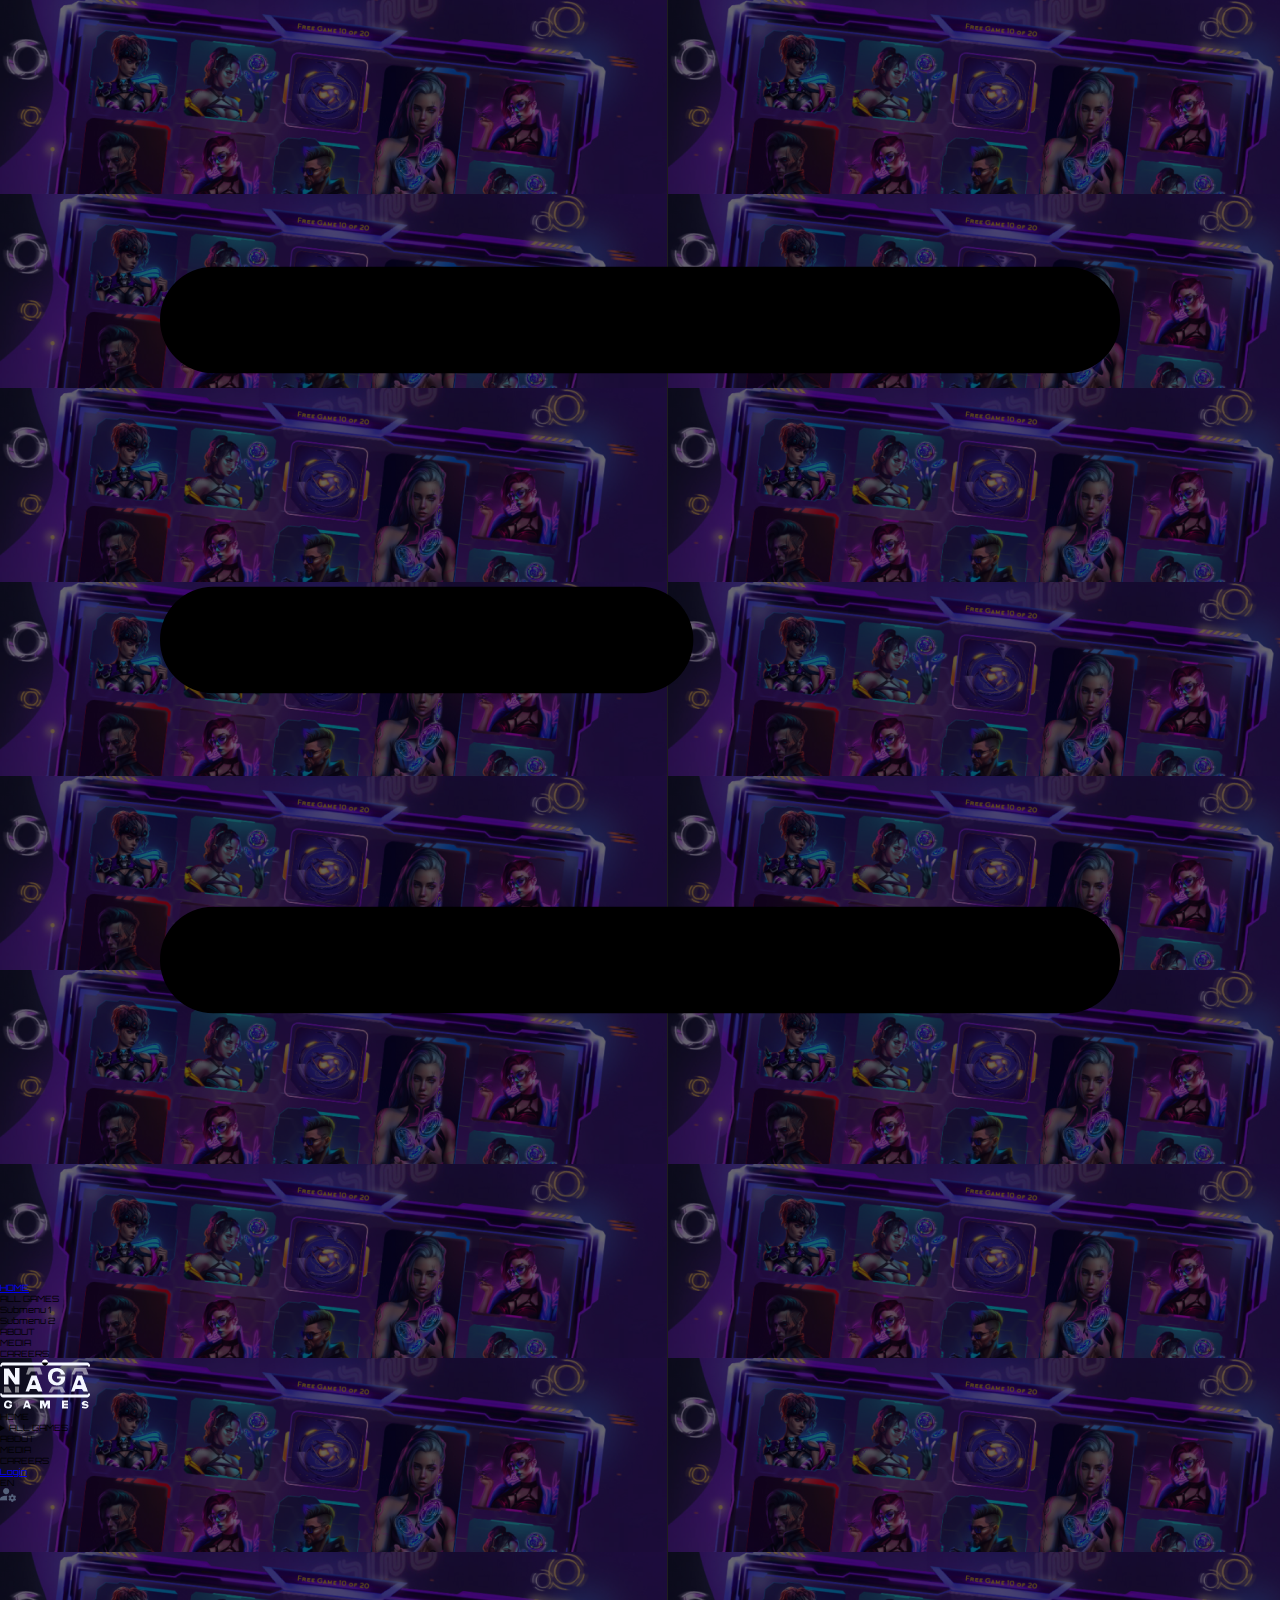
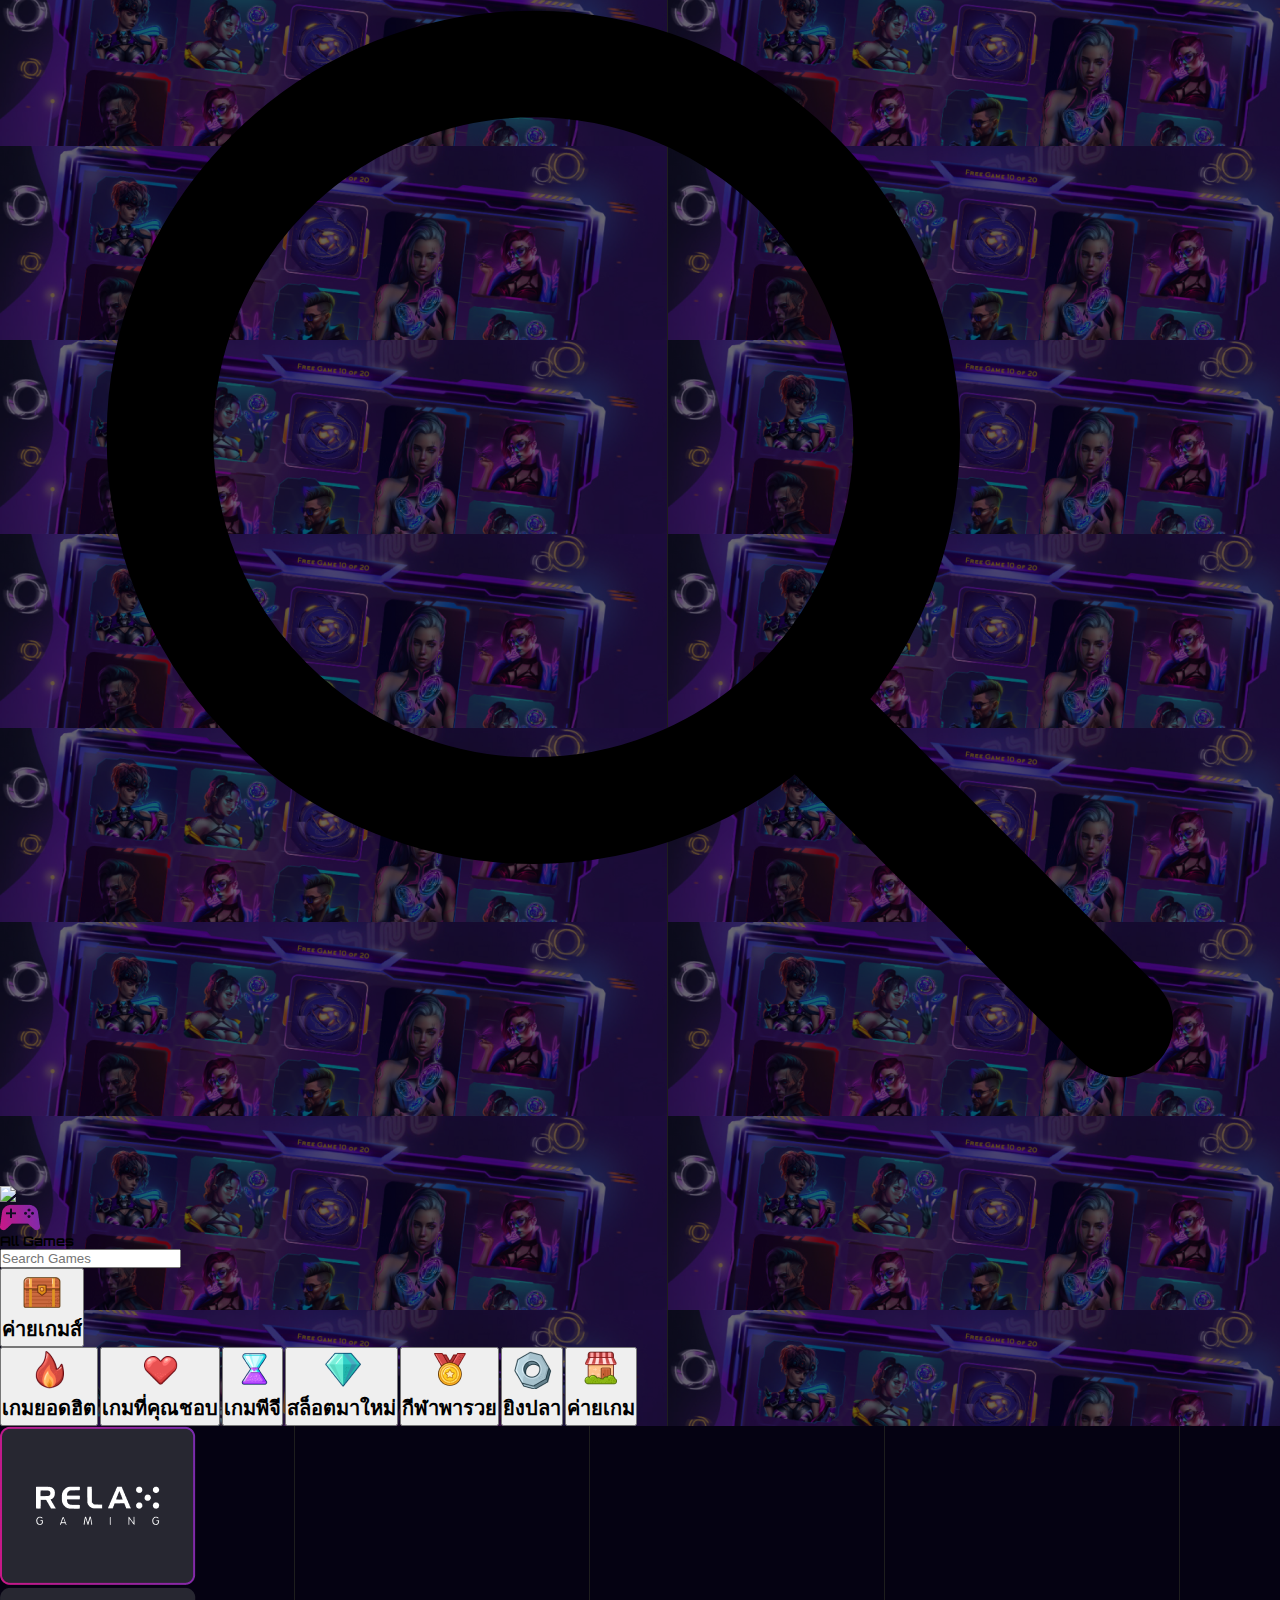
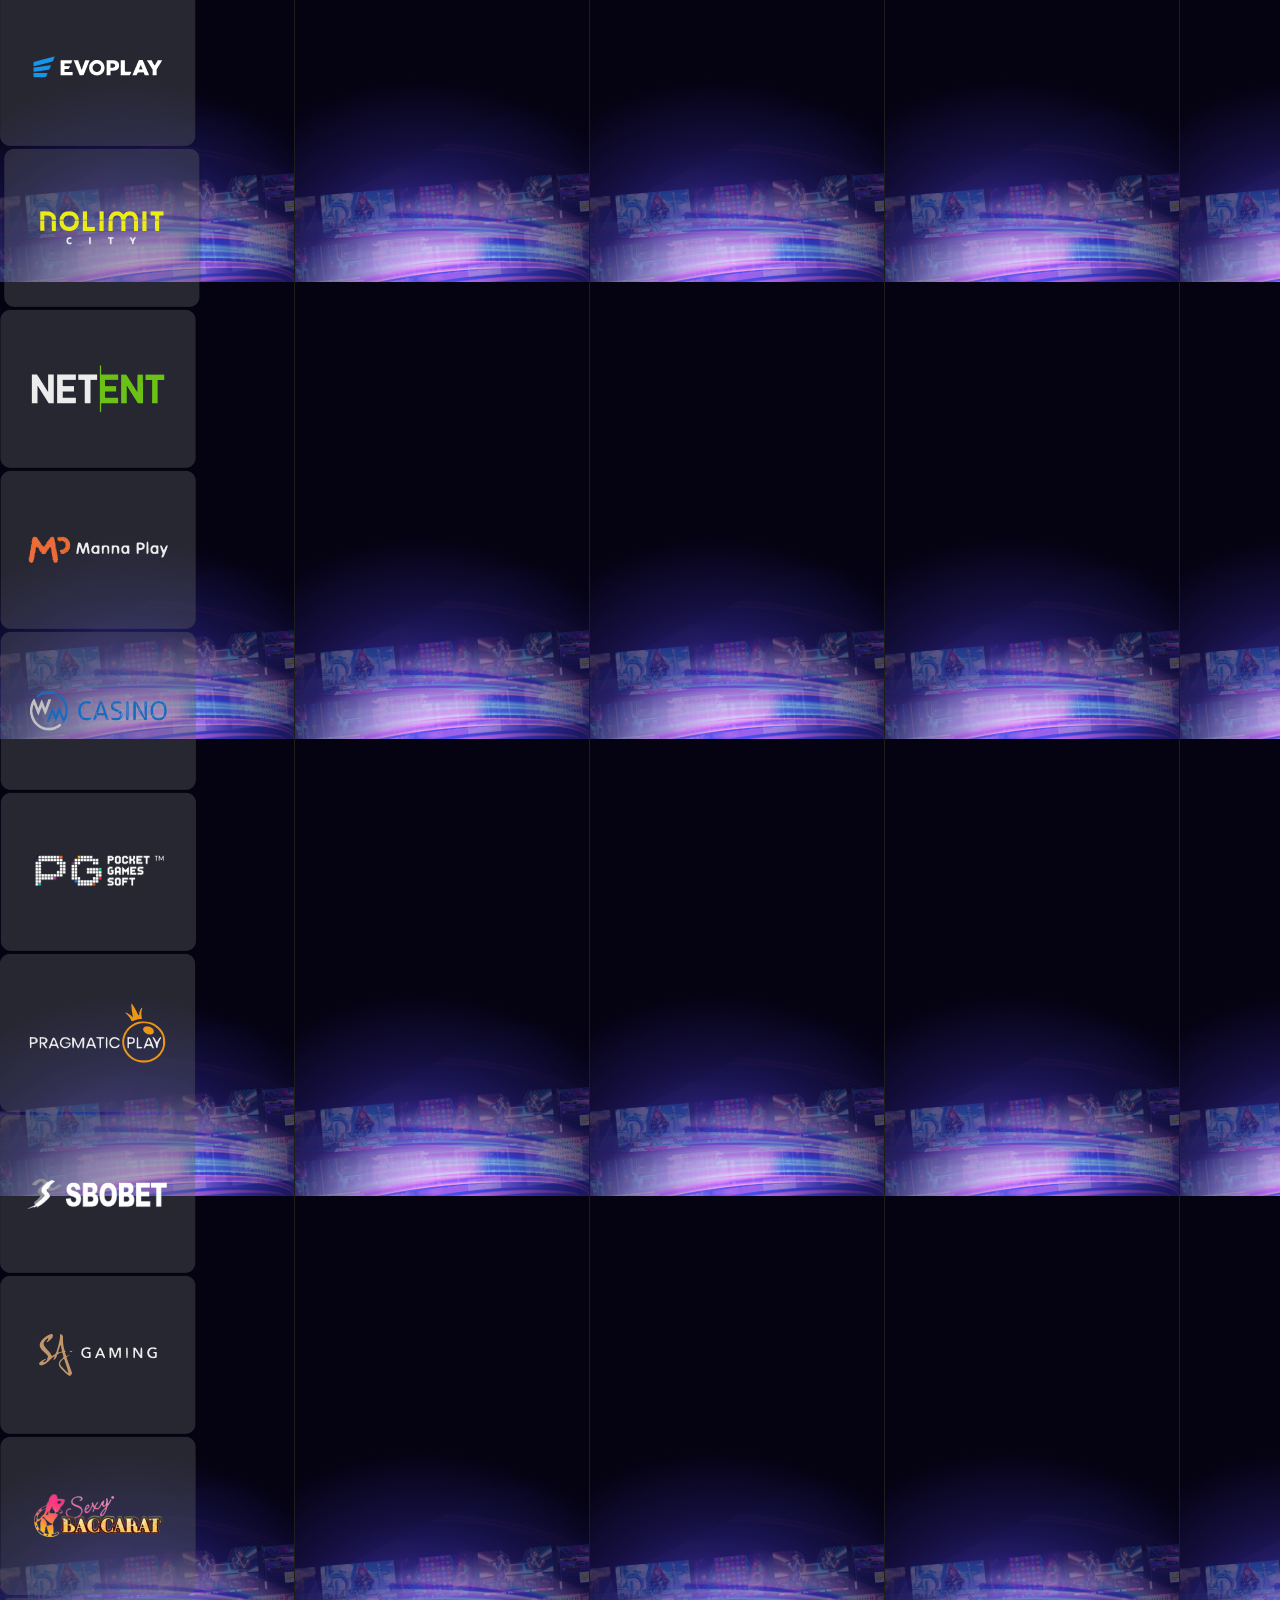
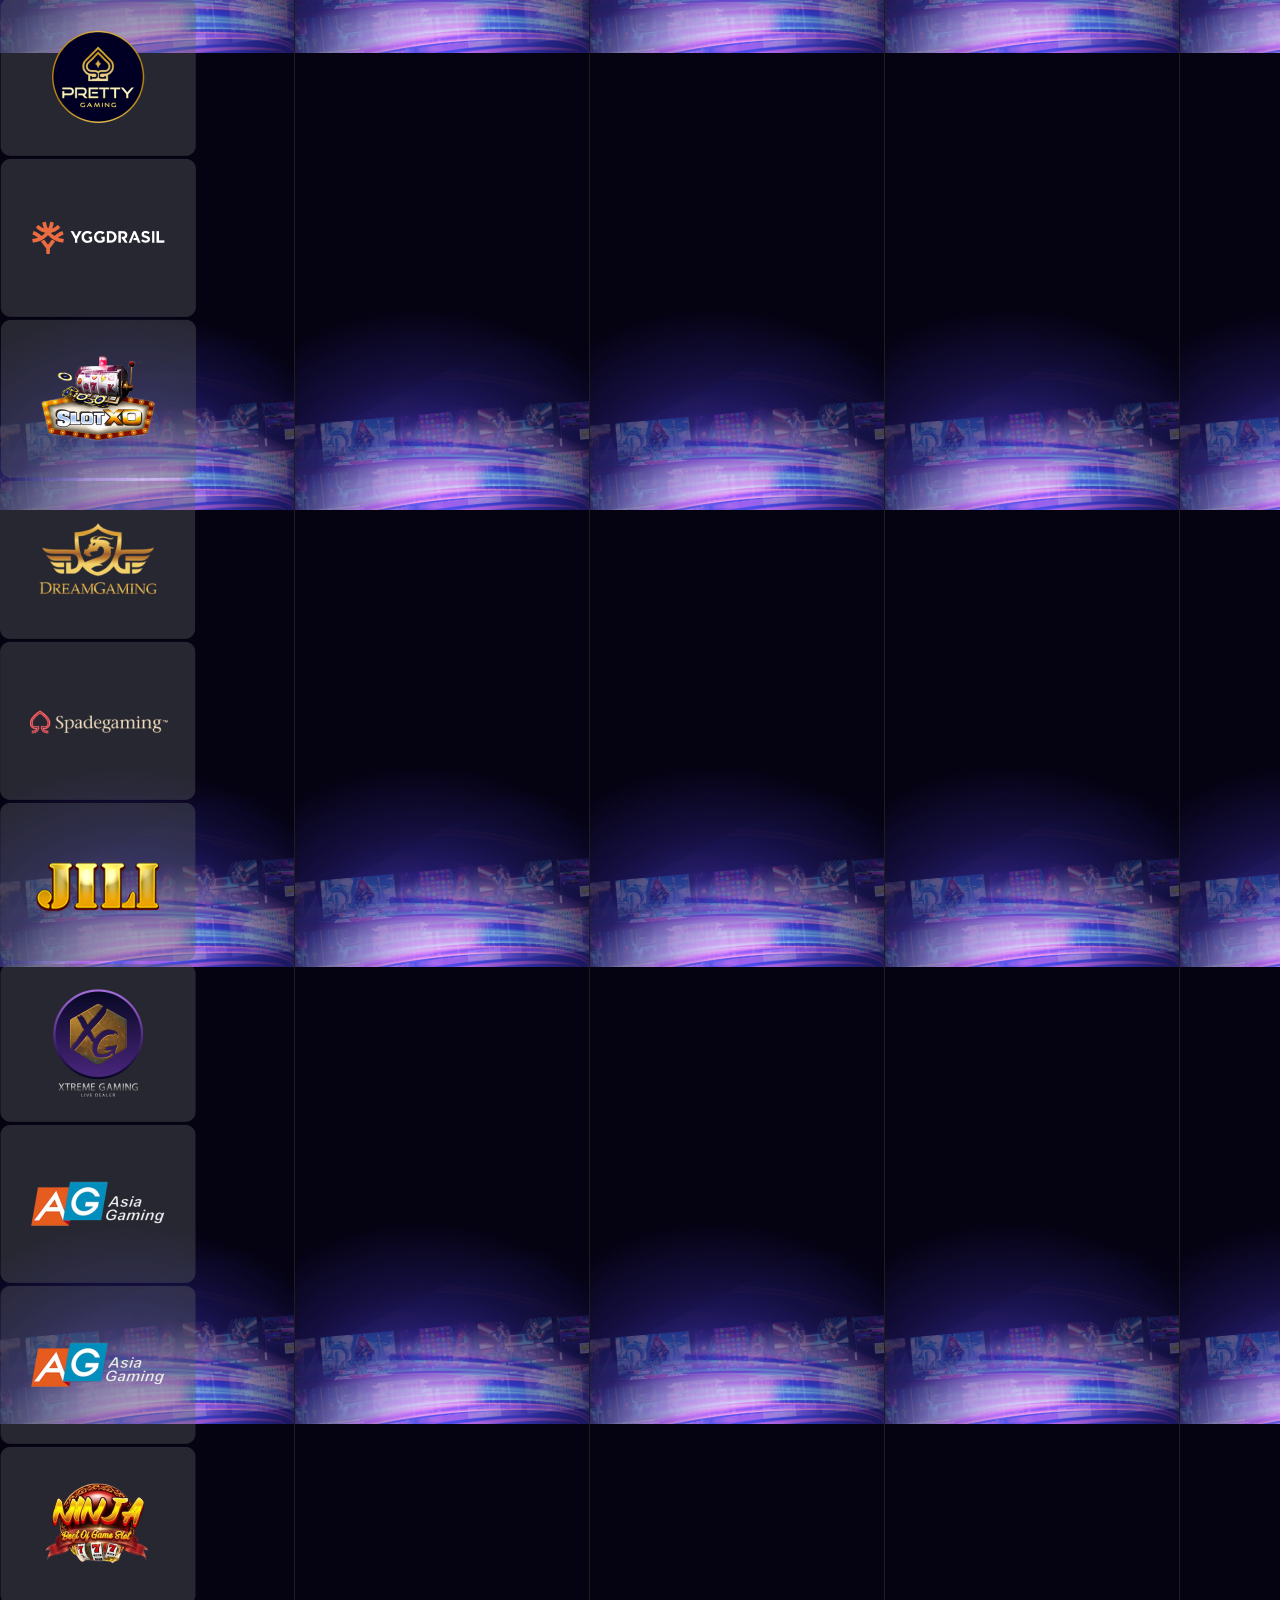
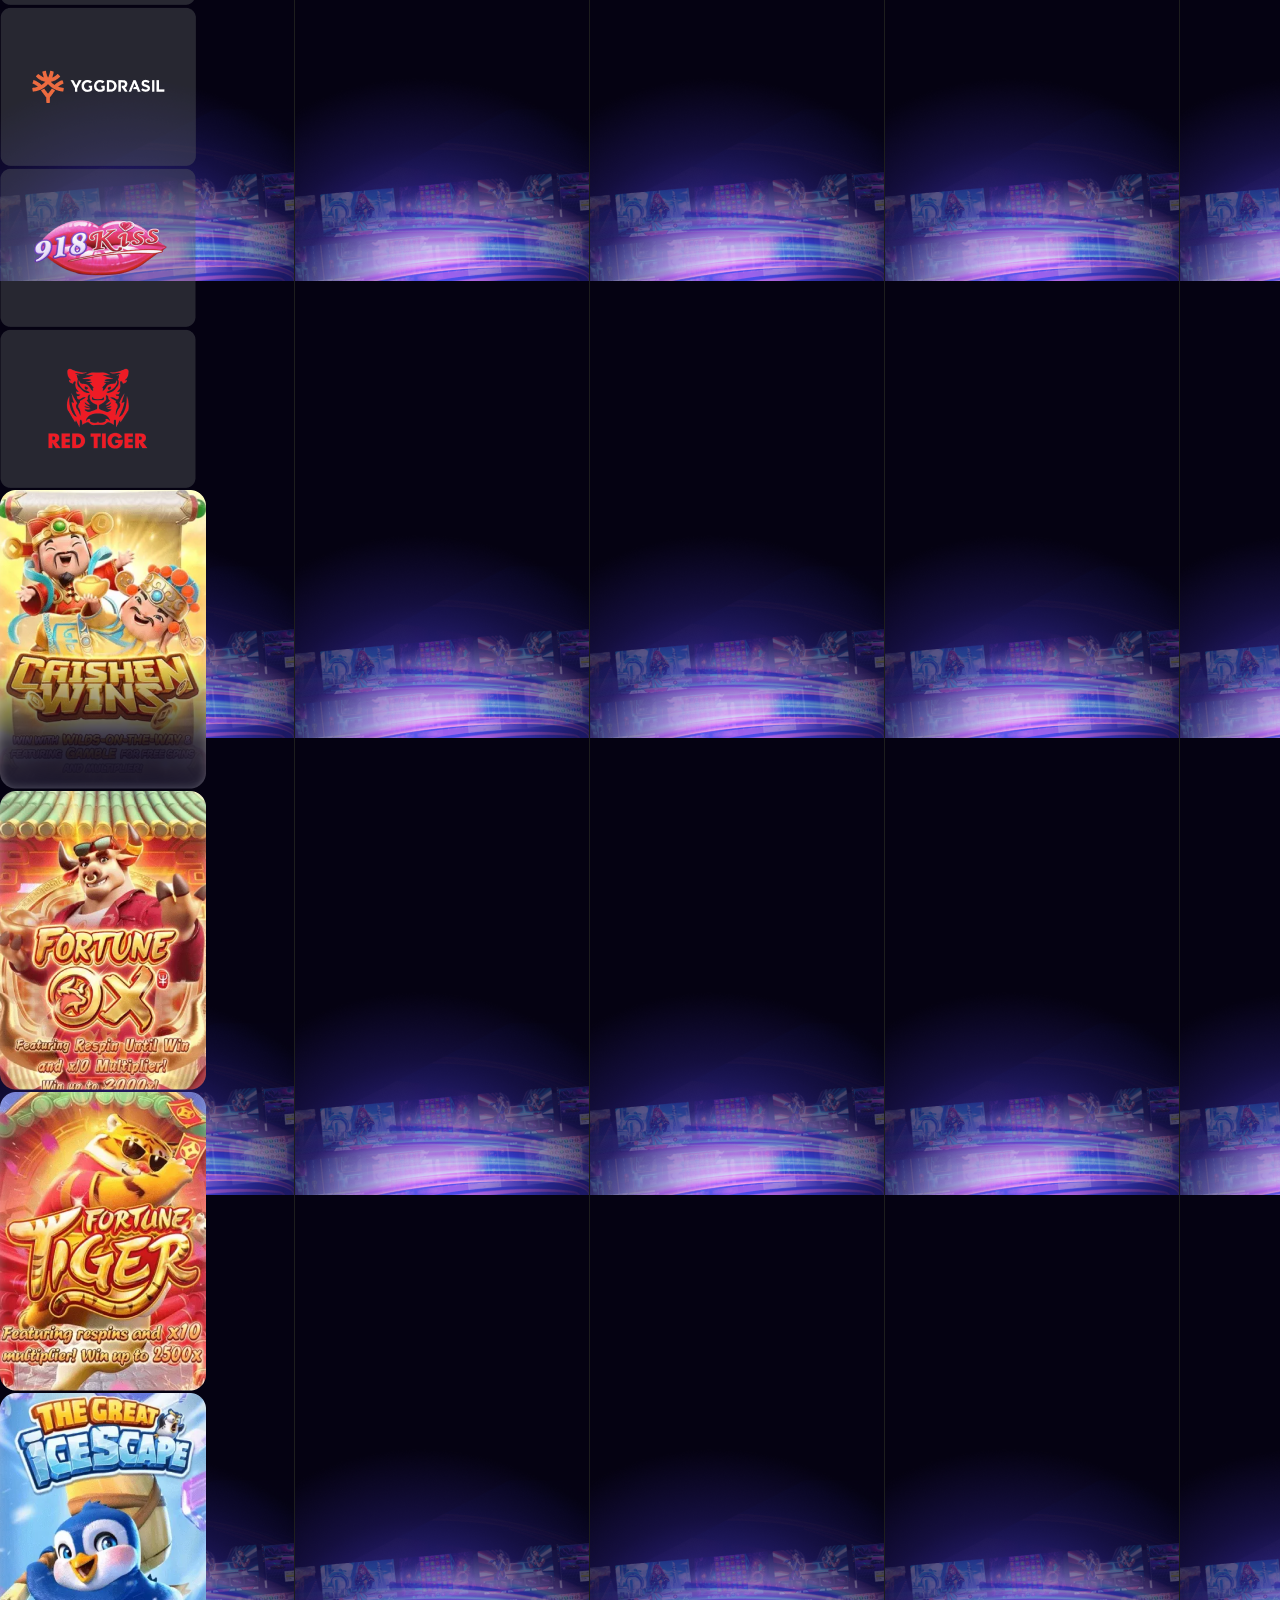
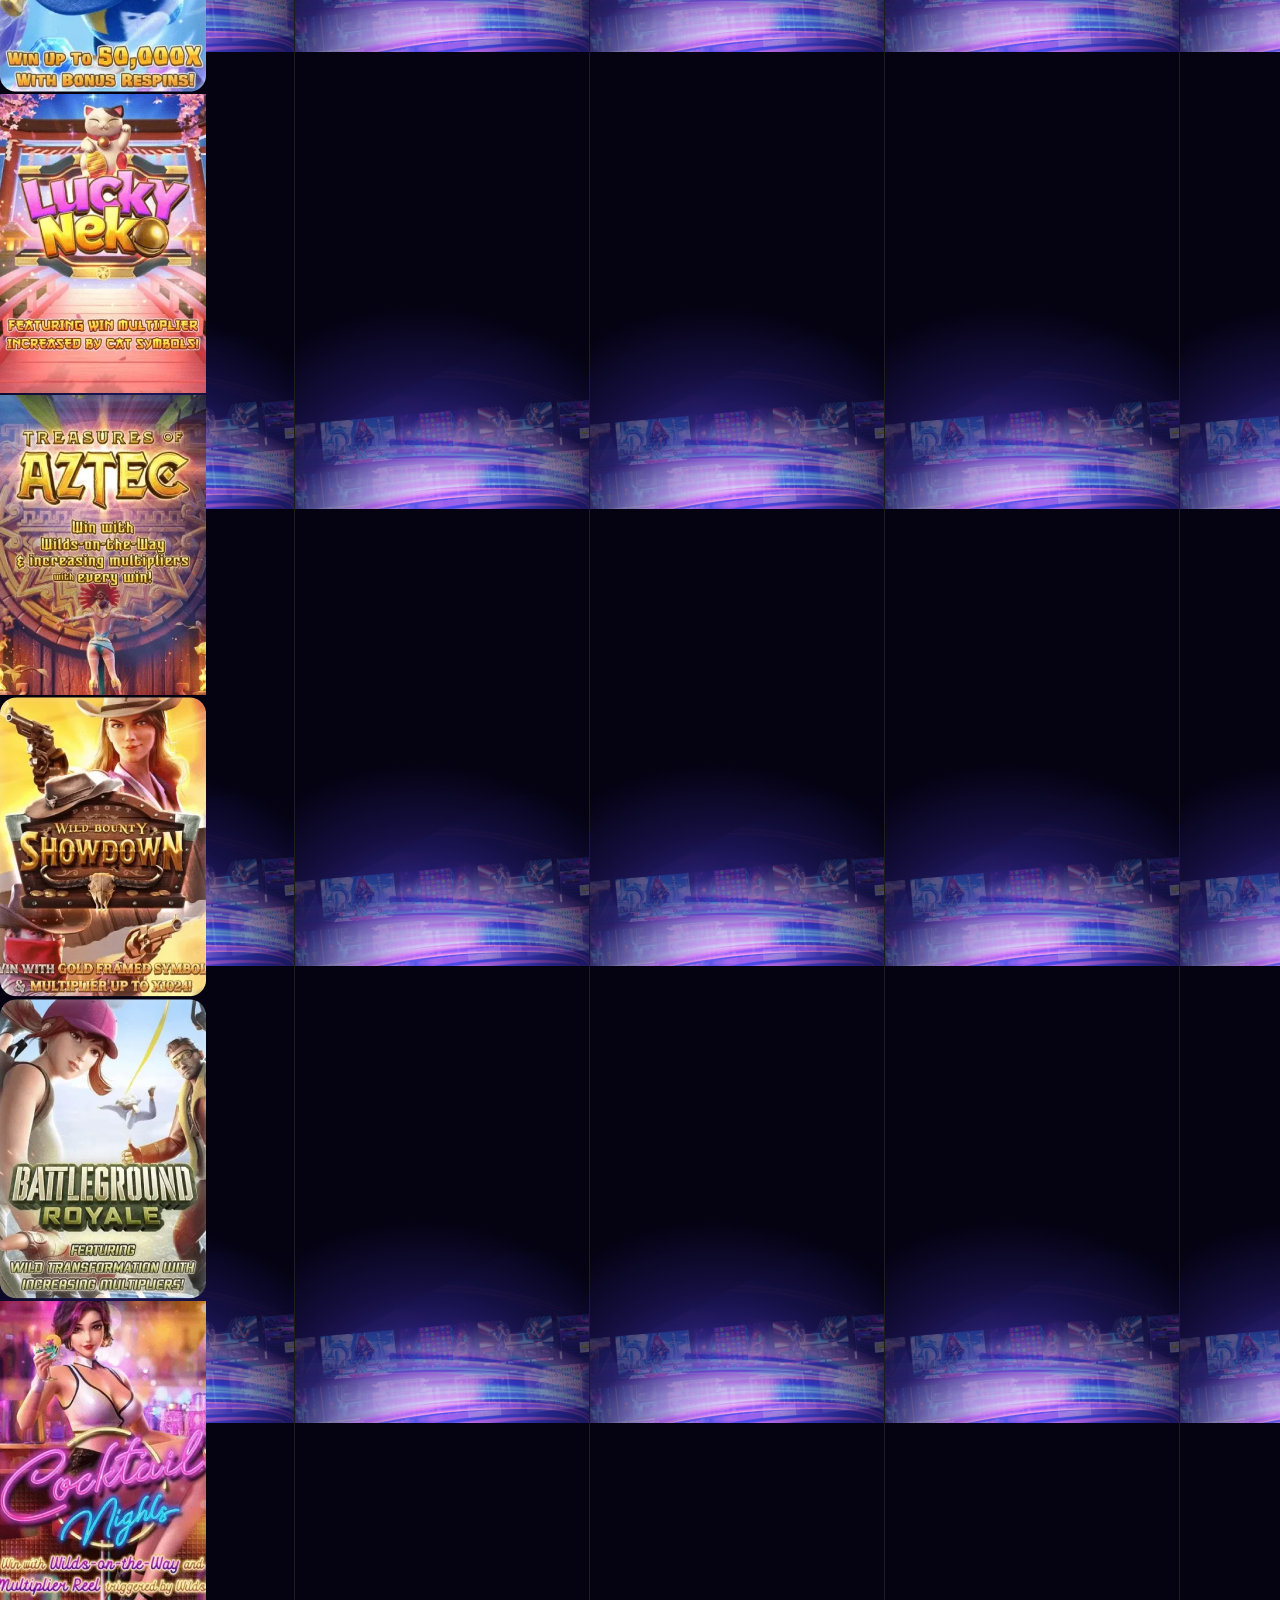
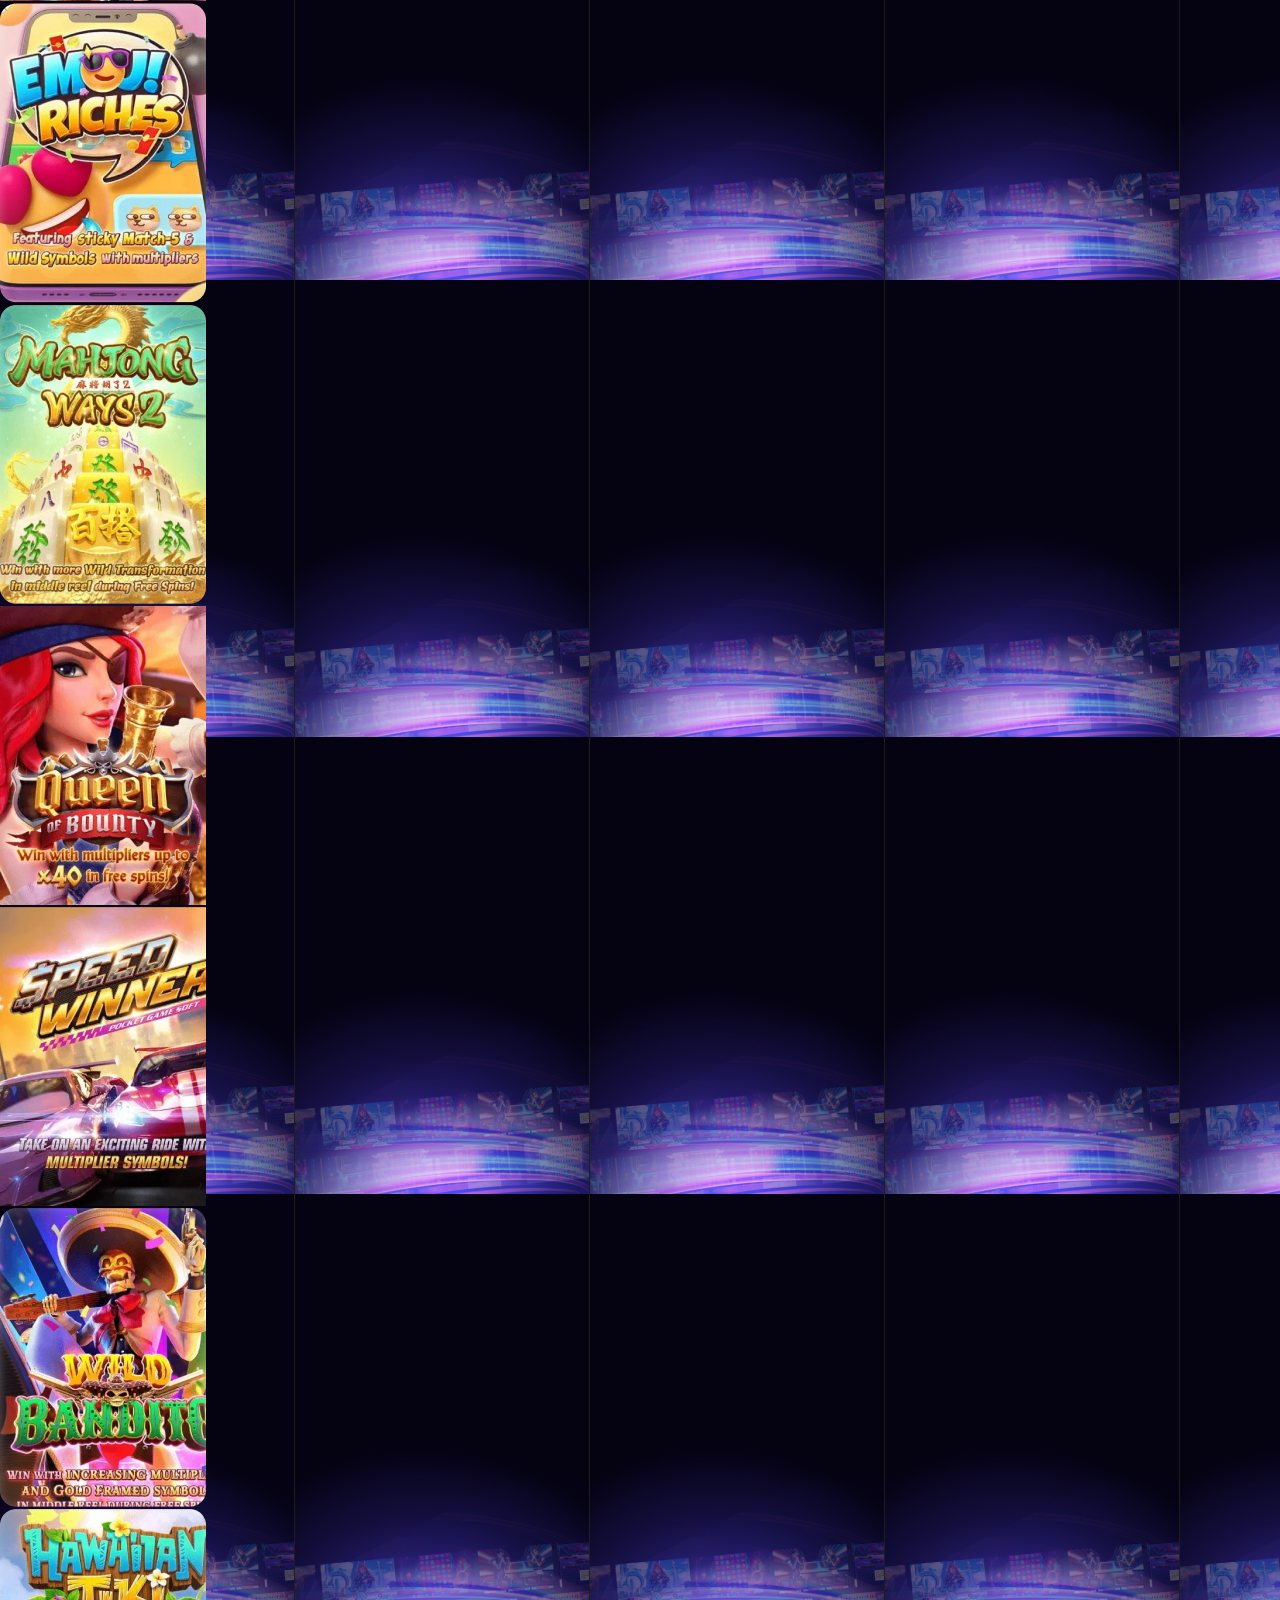
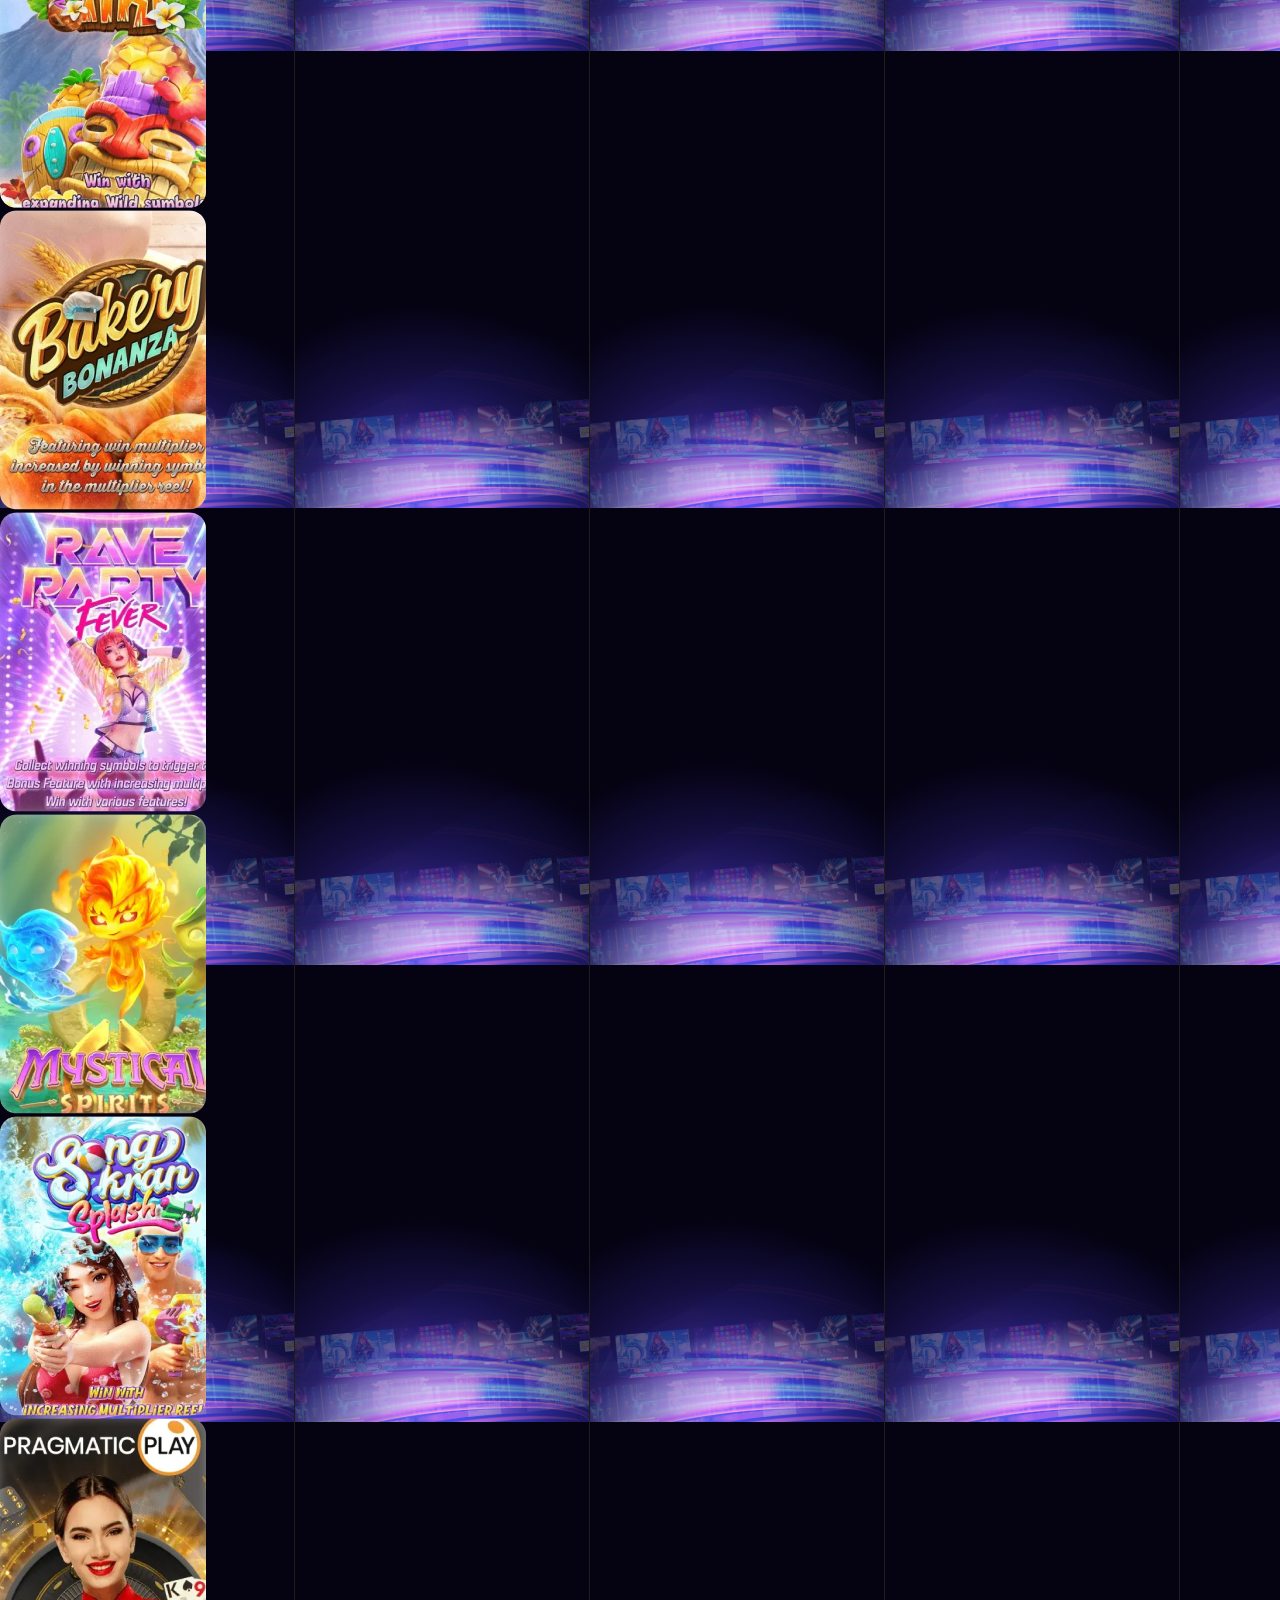
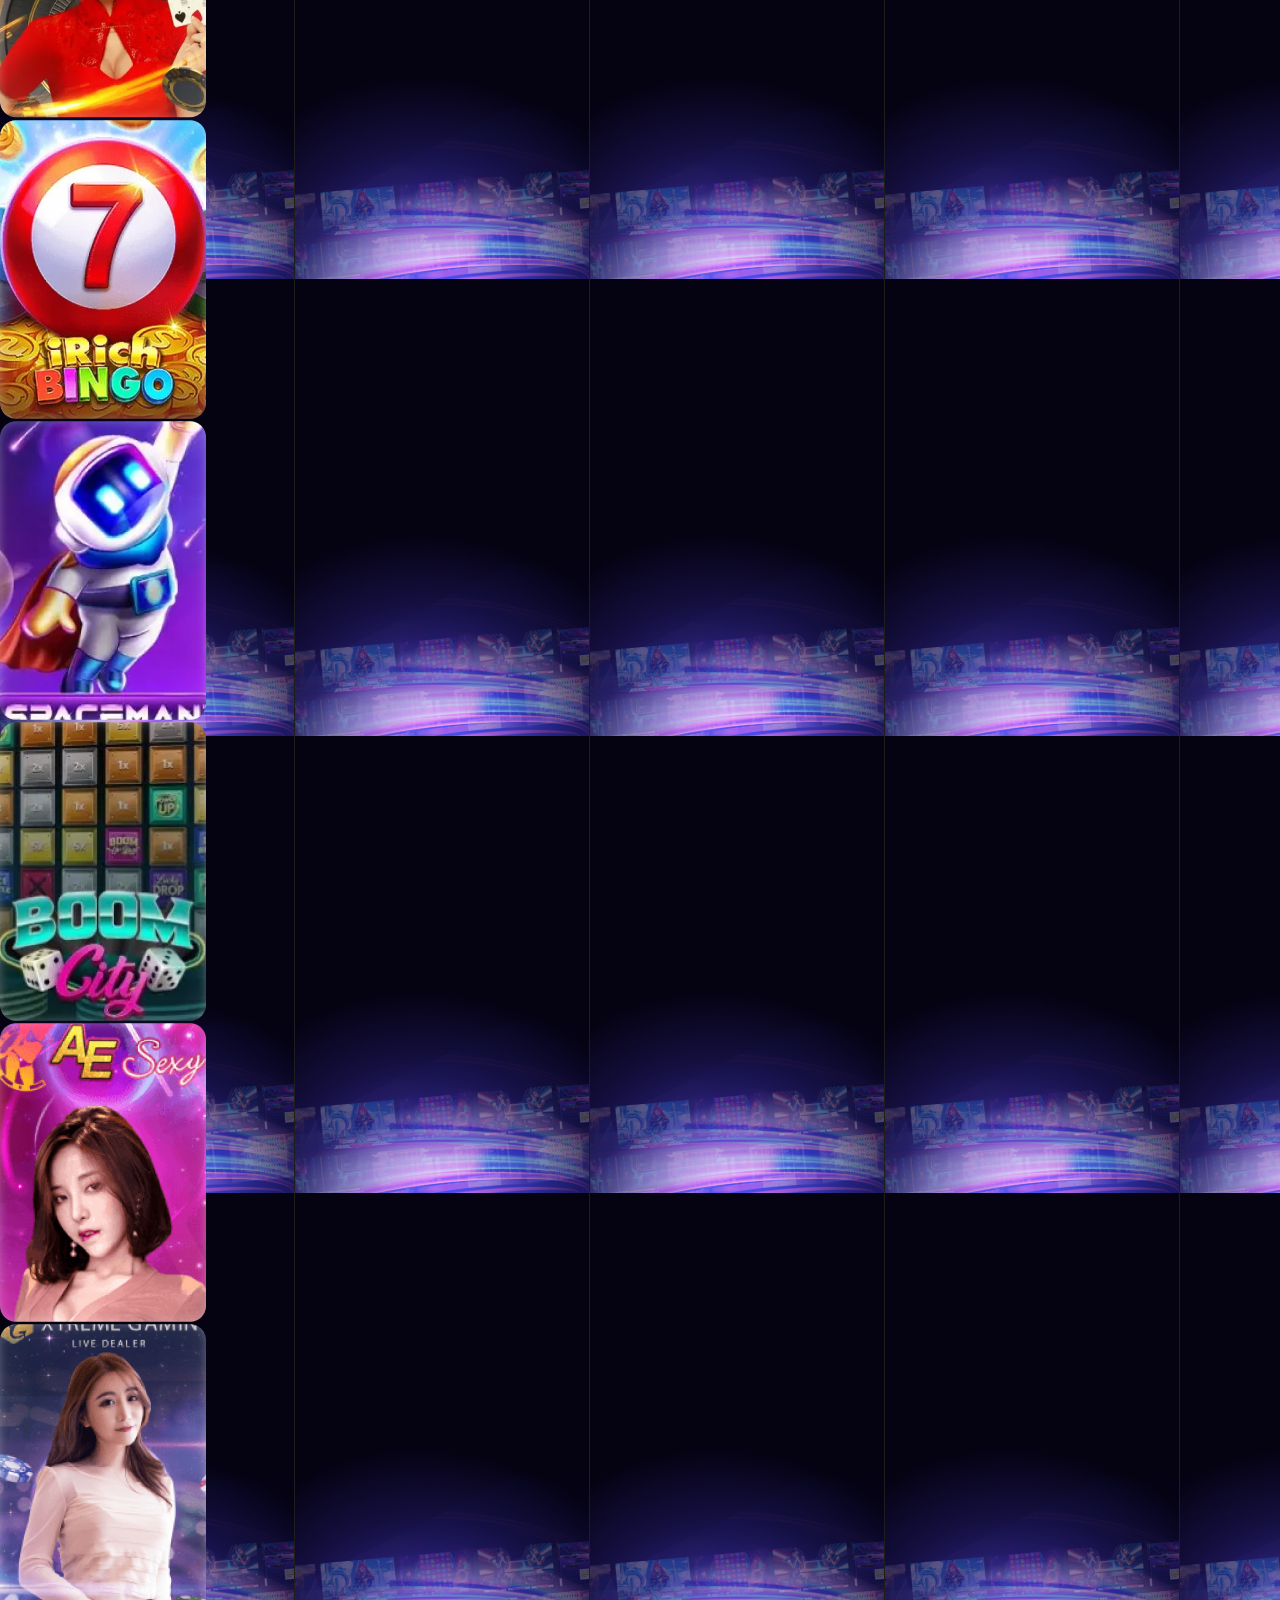
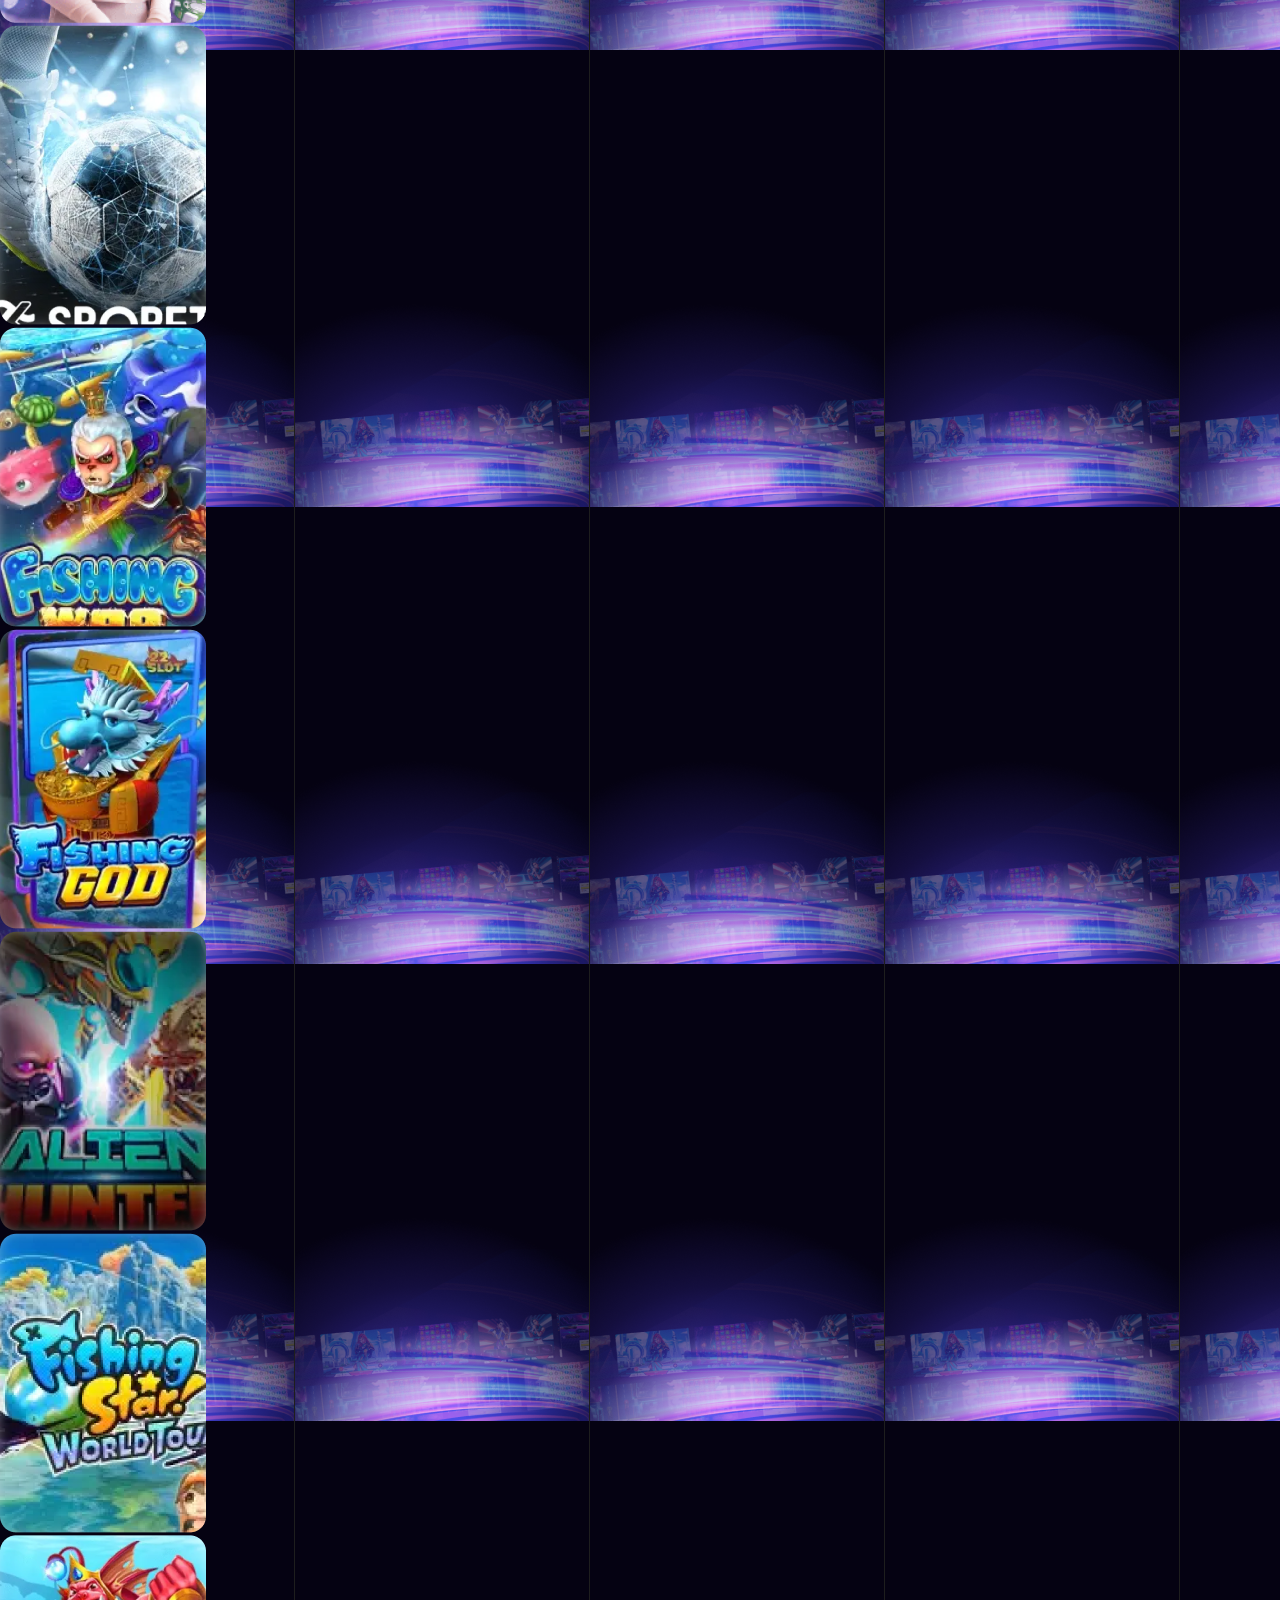
==== allGames.html @ 84967676 "added others page" ====
<!DOCTYPE html>
<html lang="en">

<head>
    <meta charset="UTF-8">
    <meta name="viewport" content="width=device-width, initial-scale=1.0">
    <!-- css  -->
    <link rel="stylesheet" href="css/style.css">
    <link href="https://cdn.jsdelivr.net/npm/daisyui@3.2.1/dist/full.css" rel="stylesheet" type="text/css" />
    <!-- font-awesome Link for Icons -->
    <link rel="stylesheet" href="https://cdnjs.cloudflare.com/ajax/libs/font-awesome/6.3.0/css/all.min.css" />
    <title>All Games</title>
</head>

<body>
    <header class="bg-no-repeat bg-cover object-cover"
        style="background-image: url('./assets/bgimg/banner--5\ -\ Copy.png');">
        <!-- navbar start  -->
        <div class="navbar py-5 text-white max-w-screen-2xl mx-auto">
            <div class="navbar-start">
                <div class="dropdown">
                    <label tabindex="0" class="btn btn-ghost lg:hidden">
                        <svg xmlns="http://www.w3.org/2000/svg" class="h-5 w-5" fill="none" viewBox="0 0 24 24"
                            stroke="currentColor">
                            <path stroke-linecap="round" stroke-linejoin="round" stroke-width="2"
                                d="M4 6h16M4 12h8m-8 6h16" />
                        </svg>
                    </label>
                    <ul tabindex="0"
                        class="menu menu-sm dropdown-content mt-3 z-[1] p-2 shadow bg-slate-900 rounded-box w-52 text-3xl">
                        <li><a href="index.html">HOME</a></li>
                        <li>
                            <a>ALL GAMES</a>
                            <ul class="p-2">
                                <li><a>Submenu 1</a></li>
                                <li><a>Submenu 2</a></li>
                            </ul>
                        </li>
                        <li><a>ABOUT</a></li>
                        <li><a>MEDIA</a></li>
                        <li><a>CAREERS</a></li>
                    </ul>
                </div>
                <a href="#">
                    <img src="assets/Logo/logo.png" alt="">
                </a>
                <div class=" hidden lg:flex">
                    <ul class="menu menu-horizontal px-1 text-3xl ml-8">
                        <li><a>HOME</a></li>
                        <li tabindex="0">
                            <details>
                                <summary href="allGames.html">ALL GAMES</summary>
                                <ul class="p-2 bg-slate-900">
                                    <li><a>Submenu 1</a></li>
                                    <li><a>Submenu 2</a></li>
                                </ul>
                            </details>
                        </li>
                        <li><a>ABOUT</a></li>
                        <li><a>MEDIA</a></li>
                        <li><a>CAREERS</a></li>
                        <li><a href="Login.html">Login</a></li>
                    </ul>
                </div>
            </div>
            <div class="navbar-end">
                <div class="btn btn-ghost btn-circle mt-3 mr-3 text-xl">
                    <span>EN</span>
                </div>
                <div class="btn btn-ghost btn-circle mt-3">
                    <img src="assets/Vector.png" alt="">
                </div>
                <div class="btn btn-ghost btn-circle mt-3 mx-3">
                    <svg xmlns="http://www.w3.org/2000/svg" class="h-8 w-8" fill="none" viewBox="0 0 24 24"
                        stroke="currentColor">
                        <path stroke-linecap="round" stroke-linejoin="round" stroke-width="2"
                            d="M21 21l-6-6m2-5a7 7 0 11-14 0 7 7 0 0114 0z" />
                    </svg>
                </div>
                <label tabindex="0" class="btn btn-ghost btn-circle avatar w-[30px]">
                    <div class="rounded-full">
                        <img src="https://i.ibb.co/y8t6kyz/btx-avatar-placeholder-01-2.jpg" />
                    </div>
                </label>
            </div>
        </div>
        <!-- navbar end -->
        <!-- all games  start-->
        <div>
            <div class="flex items-center justify-center mt-72">
                <img src="assets/Vector4.png" alt="">
                <h2 class="text-7xl ml-5 font-bold space-x-5  text-white">All Games</h2>
            </div>
            <div class="flex justify-center py-10">
                <input type="text" placeholder="Search Games"
                    class="input input-bordered  w-1/3 py-10 text-2xl bg-primary" />
            </div>
        </div>

        <div class="md:flex max-w-screen-2xl mx-auto">
            <div class="w-[300px]">
                <button
                    class="btn text-white bg-gradient-to-r from-[#EFD752]  to-[#D54E70] flex-nowrap py-14 drop-shadow-2xl w-full mt-[17px] border-4">
                    <img src="assets/ourGames/profile (3).png" alt="">
                    <h2 class="text-2xl ml-4">ค่ายเกมส์</h2>
                </button>
            </div>
            <div class="grid grid-cols-2 md:grid-cols-3 lg:grid-cols-4 gap-10 py-8 md:flex-nowrap">
                <button
                    class="btn text-white bg-gradient-to-r from-[#D33173]  to-[#4938C5] flex-nowrap py-14 drop-shadow-2xl border-0">
                    <img src="assets/ourGames/Group 1658 2.png" alt="">
                    <h2 class="text-2xl ml-4">เกมยอดฮิต</h2>
                </button>
                <button
                    class="btn text-white bg-gradient-to-r from-[#D33173]  to-[#4938C5] flex-nowrap py-14 drop-shadow-2xl border-0">

                    <img src="assets/ourGames/Group 1658 2 (1).png" alt="">
                    <h2 class="text-2xl ml-4">เกมที่คุณชอบ</h2>
                </button>

                <button
                    class="btn text-white bg-gradient-to-r from-[#D33173]  to-[#4938C5] flex-nowrap py-14 drop-shadow-2xl border-0">
                    <img src="assets/ourGames/profile.png" alt="">
                    <h2 class="text-2xl ml-4">เกมพีจี</h2>
                </button>
                <button
                    class="btn text-white bg-gradient-to-r from-[#D33173]  to-[#4938C5] flex-nowrap py-14 drop-shadow-2xl border-0">
                    <img src="assets/ourGames/profile (1).png" alt="">
                    <h2 class="text-2xl ml-4">สล็อตมาใหม่</h2>
                </button>
                <button
                    class="btn text-white bg-gradient-to-r from-[#D33173]  to-[#4938C5] flex-nowrap py-14 drop-shadow-2xl border-0">
                    <img src="assets/ourGames/profile (2).png" alt="">
                    <h2 class="text-2xl ml-4">กีฬาพารวย</h2>
                </button>
                <button
                    class="btn text-white bg-gradient-to-r from-[#D33173]  to-[#4938C5] flex-nowrap py-14 drop-shadow-2xl border-0">
                    <img src=" assets/ourGames/Group 1658 3.png" alt="">
                    <h2 class="text-2xl ml-4">ยิงปลา</h2>
                </button>
                <button
                    class="btn text-white bg-gradient-to-r from-[#D33173]  to-[#4938C5] flex-nowrap py-14 drop-shadow-2xl border-0">
                    <img src="assets/ourGames/Group 1658 2 (2).png" alt="">
                    <h2 class="text-2xl ml-4">ค่ายเกม</h2>
                </button>
            </div>
        </div>
        <!-- all games  end-->
    </header>

    <main>
        <section class="bg-no-repeat bg-cover object-cover"
            style="background-image: url('./assets/bgimg/banner-6.png');">
            <div class="flex max-w-screen-2xl mx-auto space-x-24">
                <div class="w-1/3">
                    <div class="text-center lg:text-left bg-slate-400 bg-opacity-20 rounded-3xl">
                        <div class="rounded-3xl">
                            <div class="grid grid-cols-2 md:grid-cols-2 lg:grid-cols-2 gap-5 drop-shadow-2xl md:p-36">
                                <div>
                                    <img src="assets/sponser-img/Frame 1.png" alt="">
                                </div>
                                <div>
                                    <img src="assets/sponser-img/Frame 41.png" alt="">
                                </div>
                                <div>
                                    <img src="assets/sponser-img/Frame 42.png" alt="">
                                </div>
                                <div>
                                    <img src="assets/sponser-img/Frame 43.png" alt="">
                                </div>
                                <div>
                                    <img src="assets/sponser-img/Frame 44.png" alt="">
                                </div>
                                <div>
                                    <img src="assets/sponser-img/Frame 45.png" alt="">
                                </div>
                                <div>
                                    <img src="assets/sponser-img/Frame 46.png" alt="">
                                </div>
                                <div>
                                    <img src="assets/sponser-img/Frame 43 (1).png" alt="">
                                </div>
                                <div>
                                    <img src="assets/sponser-img/Frame 49.png" alt="">
                                </div>
                                <div>
                                    <img src="assets/sponser-img/Frame 48.png" alt="">
                                </div>
                                <div>
                                    <img src="assets/sponser-img/Frame 45 (1).png" alt="">
                                </div>
                                <div>
                                    <img src="assets/sponser-img/Frame 1 (1).png" alt="">
                                </div>
                                <div>
                                    <img src="assets/sponser-img/Frame 42 (1).png" alt="">
                                </div>
                                <div>
                                    <img src="assets/sponser-img/Frame 46 (1).png" alt="">
                                </div>
                                <div>
                                    <img src="assets/sponser-img/Frame 51.png" alt="">
                                </div>
                                <div>
                                    <img src="assets/sponser-img/Frame 45 (2).png" alt="">
                                </div>
                                <div>
                                    <img src="assets/sponser-img/Frame 1 (2).png" alt="">
                                </div>
                                <div>
                                    <img src="assets/sponser-img/Frame 42 (2).png" alt="">
                                </div>

                                <div>
                                    <img src="assets/sponser-img/Frame 1 (3).png" alt="">
                                </div>
                                <div>
                                    <img src=" assets/sponser-img/Frame 1 (3).png" alt="">
                                </div>
                                <div>
                                    <img src="assets/sponser-img/Frame 41 (1).png" alt="">
                                </div>
                                <div>
                                    <img src="assets/sponser-img/Frame 42 (1).png" alt="">
                                </div>
                                <div>
                                    <img src="assets/sponser-img/Frame 43 (2).png" alt="">
                                </div>
                                <div>
                                    <img src="assets/sponser-img/Frame 44 (1).png" alt="">
                                </div>
                            </div>
                        </div>
                    </div>
                </div>
                <div class="w-2/3">
                    <div class="grid grid-cols-2 md:grid-cols-3 lg:grid-cols-5 gap-5 drop-shadow-2xl pt-14 rounded-3xl">
                        <div>
                            <img src="assets/allGames/Frame 66.png" alt="">
                        </div>
                        <div>
                            <img src="assets/allGames/Frame 71 (1).png" alt="">
                        </div>
                        <div>
                            <img src="assets/allGames/Frame 70.png" alt="">
                        </div>
                        <div>
                            <img src="assets/allGames/Frame 68.png" alt="">
                        </div>
                        <div>
                            <img src="assets/allGames/PGSOFT_lucky-neko.png" alt="">
                        </div>
                        <div>
                            <img src="assets/allGames/PGSOFT_treasures-aztec.png" alt="">
                        </div>
                        <div>
                            <img src="assets/allGames/Frame 71 (2).png" alt="">
                        </div>
                        <div>
                            <img src="assets/allGames/Frame 7.png" alt="">
                        </div>
                        <div>
                            <img src="assets/allGames/PGSOFT_cocktail-nite.png" alt="">
                        </div>
                        <div>
                            <img src="assets/allGames/Frame 8.png" alt="">
                        </div>
                        <div>
                            <img src="assets/allGames/Frame 666.png" alt="">
                        </div>
                        <div>
                            <img src="assets/allGames/PGSOFT_queen-bounty.png" alt="">
                        </div>
                        <div>
                            <img src="assets/allGames/PGSOFT_speed-winner.png" alt="">
                        </div>
                        <div>
                            <img src="assets/allGames/Frame 699.png" alt="">
                        </div>
                        <div>
                            <img src="assets/allGames/Frame 648.png" alt="">
                        </div>
                        <div>
                            <img src="assets/allGames/Frame 11.png" alt="">
                        </div>
                        <div>
                            <img src="assets/allGames/Frame 22.png" alt="">
                        </div>
                        <div>
                            <img src="assets/allGames/Frame 33.png" alt="">
                        </div>
                        <div>
                            <img src="assets/allGames/Frame 00.png" alt="">
                        </div>
                        <div>
                            <img src="assets/allGames/Frame 99.png" alt="">
                        </div>
                        <div>
                            <img src="assets/allGames/Frame 606.png" alt="">
                        </div>
                        <div>
                            <img src="assets/allGames/Frame 707.png" alt="">
                        </div>
                        <div>
                            <img src="assets/allGames/Frame 44.png" alt="">
                        </div>
                        <div>
                            <img src="assets/allGames/Frame 55.png" alt="">
                        </div>
                        <div>
                            <img src="assets/allGames/Frame 333.png" alt="">
                        </div>
                        <div>
                            <img src="assets/allGames/Frame 09.png" alt="">
                        </div>
                        <div>
                            <img src="assets/allGames/Frame 08.png" alt="">
                        </div>
                        <div>
                            <img src="assets/allGames/Frame 07.png" alt="">
                        </div>
                        <div>
                            <img src="assets/allGames/Frame 06.png" alt="">
                        </div>
                        <div>
                            <img src="assets/allGames/Frame 07 (2).png" alt="">
                        </div>
                        <div>
                            <img src="assets/allGames/Frame 100.png" alt="">
                        </div>
                        <div>
                            <img src="assets/allGames/Frame 200.png" alt="">
                        </div>
                        <div>
                            <img src="assets/allGames/Frame 300.png" alt="">
                        </div>
                        <div>
                            <img src="assets/allGames/Frame 400.png" alt="">
                        </div>
                        <div>
                            <img src="assets/allGames/Frame 500.png" alt="">
                        </div>
                    </div>
                </div>
            </div>
            <div class="flex justify-center items-center gap-0 md:gap-48 py-48">
                <div>
                    <img src="assets/sponser-img/A.png" alt="">
                </div>
                <div class="divider divider-horizontal"></div>
                <div>
                    <img src="assets/sponser-img/B.png" alt="">
                </div>
                <div class="divider divider-horizontal"></div>
                <div>
                    <img src="assets/sponser-img/Black.png" alt="">
                </div>
            </div>
        </section>
    </main>


    <footer class="footer p-10 bg-slate-900 text-white py-24" style="font-family: Poppins, sans-serif;">
        <div class="pl-48">
            <img src="assets/Logo/logo.png" alt="">
            <p class="text-2xl py-8">Lorem ipsum dolor sit amet consectetur adipisicing elit. Modi <br> fuga,
                perferendis
                odio architecto
                minima
                reiciendis!</p>
        </div>
        <div>
            <span class="text-white text-5xl pb-5 font-semibold">About</span>
            <a class="link link-hover text-2xl">All Games</a>
            <a class="link link-hover text-2xl">Company</a>
            <a class="link link-hover text-2xl">Our Parents</a>
            <a class="link link-hover text-2xl">Contact Us</a>
        </div>
        <div>
            <span class="text-white text-5xl pb-5 font-semibold">About</span>
            <a class="link link-hover text-2xl">Media</a>
            <a class="link link-hover text-2xl">Careers</a>
        </div>
        <div>
            <span class="text-white text-5xl pb-5 font-semibold">Legal</span>
            <a class="link link-hover text-2xl">Licensing</a>
            <a class="link link-hover text-2xl">Certification</a>
        </div>
        <div>
            <span class="text-white text-5xl pb-5 font-semibold">Follow Us</span>
            <a class="link link-hover text-2xl">Social Media 1</a>
            <a class="link link-hover text-2xl">Social Media 1</a>
        </div>
    </footer>
    <hr>
    <footer class="footer footer-center p-4 bg-base-300 text-base-content bg-slate-900">
        <div class="text-xl text-white py-4 font-semibold">
            <p>Copyright © 2023 - All right reserved by ACME Industries Ltd</p>
        </div>
    </footer>







    <!-- tailwind css  -->
    <script src="https://cdn.tailwindcss.com"></script>
</body>

</html>
---- css/style.css ----
@import url("https://fonts.googleapis.com/css2?family=Orbitron:wght@400;500;600;700;800;900&display=swap");

* {
  margin: 0;
  padding: 0;
  box-sizing: inherit;
}

body {
  box-sizing: border-box;
  font-family: "Orbitron", sans-serif;
}

html {
  /* this defines what 1 rem is */
  font-size: 62.5%; /* 1rem = 10px  10px*16px = 62% */
  font-family: "Orbitron", sans-serif;
}

@media only screen and (max-width: 56.8rem) {
  html {
    font-size: 35%;
  }
}
@media only screen and (max-width: 96.8rem) {
  html {
    font-size: 55%;
  }
}

/* common css  */

/* .main-button {
  box-shadow: 0 0 10px ;
} */

/* modal css  */

.modal-box {
  max-width: 60rem !important;
  max-height: fit-content !important;
}

/* banner css  */
.swiper {
  width: 100%;
}

.swiper-slide {
  text-align: center;
  font-size: 1.8rem;
  display: flex;
  justify-content: center;
  align-items: center;
}

.swiper-slide img {
  display: block;
  object-fit: cover;
}
.swiper-pagination-bullet {
  border-radius: 0px !important;
}
.append-buttons {
  text-align: center;
  margin-top: 20px;
}

.append-buttons button {
  display: inline-block;
  cursor: pointer;
  border: 1px solid #007aff;
  color: #007aff;
  text-decoration: none;
  padding: 4px 10px;
  border-radius: 4px;
  margin: 0 10px;
  font-size: 13px;
}

/* slider css  start*/
li {
  list-style: none;
}
.customSlider {
  position: relative;
}
.customSlider i {
  top: 50%;
  height: 50px;
  width: 50px;
  cursor: pointer;
  font-size: 1.25rem;
  position: absolute;
  text-align: center;
  line-height: 50px;
  color: white;
  background-image: linear-gradient(#d33173, #4938c5);
  border-radius: 30%;
  box-shadow: 0 3px 6px rgba(0, 0, 0, 0.23);
  transform: translateY(-50%);
  transition: transform 0.1s linear;
}
.customSlider i:active {
  transform: translateY(-50%) scale(0.85);
}
.customSlider i:first-child {
  /* left: 87%; */
  top: 103%;
}
.customSlider i:last-child {
  right: 84%;
  top: 103%;
}
.customSlider .slider {
  display: grid;
  grid-auto-flow: column;
  grid-auto-columns: calc((100% / 3) - 12px);
  overflow-x: auto;
  scroll-snap-type: x mandatory;
  gap: 16px;
  border-radius: 8px;
  scroll-behavior: smooth;
  scrollbar-width: none;
}

.slider::-webkit-scrollbar {
  display: none;
}
.slider.no-transition {
  scroll-behavior: auto;
}
.slider.dragging {
  scroll-snap-type: none;
  scroll-behavior: auto;
}
.slider.dragging .card {
  cursor: grab;
  user-select: none;
}

@media screen and (max-width: 1200px) {
  .customSlider .slider {
    grid-auto-columns: 20%;
  }
  .customSlider i:first-child {
    left: 85%;
    top: 90%;
  }
}
@media screen and (max-width: 1000px) {
  .customSlider .slider {
    grid-auto-columns: 25%;
  }
  .customSlider i:first-child {
    left: 33%;
    top: 52%;
  }
  .customSlider i:last-child {
    right: 337px;
    top: 223px;
  }
}

@media screen and (max-width: 600px) {
  .customSlider .slider {
    grid-auto-columns: 60%;
  }
  .customSlider i:first-child {
    left: 4%;
    top: 111%;
  }
  .customSlider i:last-child {
    right: 67%;
    top: 111%;
  }
}
@media screen and (max-width: 400px) {
  .customSlider .slider {
    grid-auto-columns: 60%;
  }
  .customSlider i:first-child {
    left: 68%;
    top: 111%;
  }
}
/* slider css  end*/

/* Add any additional styles for your slider here */

/* navbar css  */

/* common btn css  */
.rightButton {
  background-image: linear-gradient(#d33173, #4938c5);
}
.leftButton {
  border: 3px solid black;
}

/* Recently played games slider css start  */

.recent_play_game {
  position: relative;
  padding-top: 100px;
  padding-bottom: 100px;
  padding-left: 20px;
  padding-right: 20px;
}
.recent_play_game i {
  top: 50%;
  height: 50px;
  width: 50px;
  cursor: pointer;
  font-size: 1.25rem;
  position: absolute;
  text-align: center;
  line-height: 50px;
  color: #fff;
  border-radius: 30%;
  box-shadow: 0 3px 6px rgba(0, 0, 0, 0.23);
  transform: translateY(-50%);
  transition: transform 0.1s linear;
}
.recent_play_game i:active {
  transform: translateY(-50%) scale(0.85);
}
.recent_play_game i:first-child {
  left: 87%;
  top: 20%;
}
.recent_play_game i:last-child {
  right: 5%;
  top: 20%;
}
.recent_play_game .recent_play_game_slider {
  display: grid;
  grid-auto-flow: column;
  grid-auto-columns: calc((100% / 6) - 12px);
  overflow-x: auto;
  scroll-snap-type: x mandatory;
  gap: 16px;
  border-radius: 8px;
  scroll-behavior: smooth;
  scrollbar-width: none;
}
.recent_play_game_slider::-webkit-scrollbar {
  display: none;
}
.recent_play_game_slider.no-transition {
  scroll-behavior: auto;
}
.recent_play_game_slider.dragging {
  scroll-snap-type: none;
  scroll-behavior: auto;
}
.recent_play_game_slider.dragging .recent_play_card {
  cursor: grab;
  user-select: none;
}

@media screen and (max-width: 1200px) {
  .recent_play_game .recent_play_game_slider {
    grid-auto-columns: 20%;
  }
  .recent_play_game i:first-child {
    left: 85%;
    top: 90%;
  }
}
@media screen and (max-width: 1000px) {
  .recent_play_game .recent_play_game_slider {
    grid-auto-columns: 25%;
  }
  .recent_play_game i:first-child {
    left: 82%;
    top: 20%;
  }
}
@media screen and (max-width: 900px) {
  .recent_play_game .recent_play_game_slider {
    grid-auto-columns: calc((100% / 4) - 9px);
  }
  .recent_play_game .recent_play_game_slider {
    grid-auto-columns: 30%;
  }
  .recent_play_game i:first-child {
    left: 80%;
    top: 23%;
  }
  .recent_play_game i:last-child {
    right: 5%;
    top: 23%;
  }
  .slider-button {
    flex-wrap: nowrap;
  }
}
@media screen and (max-width: 600px) {
  .recent_play_game .recent_play_game_slider {
    grid-auto-columns: 60%;
  }
  .recent_play_game i:first-child {
    left: 70%;
    top: 31%;
  }
  .recent_play_game i:last-child {
    right: 3%;
    top: 31%;
  }
  .slider-button {
    margin-bottom: 85px;
    flex-wrap: nowrap;
  }
  .see-games {
    margin-top: -39px;
  }
}
@media screen and (max-width: 400px) {
  .recent_play_game .recent_play_game_slider {
    grid-auto-columns: 60%;
  }
  .recent_play_game i:first-child {
    left: 66%;
    top: 31%;
  }
}

/* hit game slider css  */
.hit_game {
  position: relative;
  padding-top: 100px;
  padding-bottom: 100px;
  padding-left: 20px;
  padding-right: 20px;
}
.hit_game i {
  top: 50%;
  height: 50px;
  width: 50px;
  cursor: pointer;
  font-size: 1.25rem;
  position: absolute;
  text-align: center;
  line-height: 50px;
  color: #fff;
  border-radius: 30%;
  box-shadow: 0 3px 6px rgba(0, 0, 0, 0.23);
  transform: translateY(-50%);
  transition: transform 0.1s linear;
}
.hit_game i:active {
  transform: translateY(-50%) scale(0.85);
}
.hit_game i:first-child {
  left: 87%;
  top: 20%;
}
.hit_game i:last-child {
  right: 5%;
  top: 20%;
}
.hit_game .hit_game_slider {
  display: grid;
  grid-auto-flow: column;
  grid-auto-columns: calc((100% / 6) - 12px);
  overflow-x: auto;
  scroll-snap-type: x mandatory;
  gap: 16px;
  border-radius: 8px;
  scroll-behavior: smooth;
  scrollbar-width: none;
}
.hit_game_slider::-webkit-scrollbar {
  display: none;
}
.hit_game_slider.no-transition {
  scroll-behavior: auto;
}
.hit_game_slider.dragging {
  scroll-snap-type: none;
  scroll-behavior: auto;
}
.hit_game_slider.dragging .hit_play_card {
  cursor: grab;
  user-select: none;
}

@media screen and (max-width: 1200px) {
  .hit_game .hit_game_slider {
    grid-auto-columns: 20%;
  }
  .hit_game i:first-child {
    left: 85%;
    top: 90%;
  }
}
@media screen and (max-width: 1000px) {
  .hit_game .hit_game_slider {
    grid-auto-columns: 25%;
  }
  .hit_game i:first-child {
    left: 82%;
    top: 20%;
  }
}
@media screen and (max-width: 900px) {
  .hit_game .hit_game_slider {
    grid-auto-columns: calc((100% / 4) - 9px);
  }
  .hit_game .hit_game_slider {
    grid-auto-columns: 30%;
  }
  .hit_game i:first-child {
    left: 80%;
    top: 23%;
  }
  .hit_game i:last-child {
    right: 5%;
    top: 23%;
  }
  .slider-button {
    flex-wrap: nowrap;
  }
}
@media screen and (max-width: 600px) {
  .hit_game .hit_game_slider {
    grid-auto-columns: 60%;
  }
  .hit_game i:first-child {
    left: 70%;
    top: 31%;
  }
  .hit_game i:last-child {
    right: 3%;
    top: 31%;
  }
  .slider-button {
    margin-bottom: 85px;
    flex-wrap: nowrap;
  }
  .see-games {
    margin-top: -39px;
  }
}
@media screen and (max-width: 400px) {
  .hit_game .hit_game_slider {
    grid-auto-columns: 60%;
  }
  .hit_game i:first-child {
    left: 66%;
    top: 31%;
  }
}

/* pg games slider css  */
.pg_game {
  position: relative;
  padding-top: 100px;
  padding-bottom: 100px;
  padding-left: 20px;
  padding-right: 20px;
}
.pg_game i {
  top: 50%;
  height: 50px;
  width: 50px;
  cursor: pointer;
  font-size: 1.25rem;
  position: absolute;
  text-align: center;
  line-height: 50px;
  border-radius: 30%;
  color: #fff;
  box-shadow: 0 3px 6px rgba(0, 0, 0, 0.23);
  transform: translateY(-50%);
  transition: transform 0.1s linear;
}
.pg_game i:active {
  transform: translateY(-50%) scale(0.85);
}
.pg_game i:first-child {
  left: 87%;
  top: 20%;
}
.pg_game i:last-child {
  right: 5%;
  top: 20%;
}
.pg_game .pg_game_slider {
  display: grid;
  grid-auto-flow: column;
  grid-auto-columns: calc((100% / 6) - 12px);
  overflow-x: auto;
  scroll-snap-type: x mandatory;
  gap: 16px;
  border-radius: 8px;
  scroll-behavior: smooth;
  scrollbar-width: none;
}
.pg_game_slider::-webkit-scrollbar {
  display: none;
}
.pg_game_slider.no-transition {
  scroll-behavior: auto;
}
.pg_game_slider.dragging {
  scroll-snap-type: none;
  scroll-behavior: auto;
}
.pg_game_slider.dragging .pg_play_card {
  cursor: grab;
  user-select: none;
}

@media screen and (max-width: 1200px) {
  .pg_game .pg_game_slider {
    grid-auto-columns: 20%;
  }
  .pg_game i:first-child {
    left: 85%;
    top: 90%;
  }
}
@media screen and (max-width: 1000px) {
  .pg_game .pg_game_slider {
    grid-auto-columns: 25%;
  }
  .pg_game i:first-child {
    left: 82%;
    top: 20%;
  }
}
@media screen and (max-width: 900px) {
  .pg_game .pg_game_slider {
    grid-auto-columns: calc((100% / 4) - 9px);
  }
  .pg_game .pg_game_slider {
    grid-auto-columns: 30%;
  }
  .pg_game i:first-child {
    left: 80%;
    top: 23%;
  }
  .pg_game i:last-child {
    right: 5%;
    top: 23%;
  }
  .slider-button {
    flex-wrap: nowrap;
  }
}
@media screen and (max-width: 600px) {
  .pg_game .pg_game_slider {
    grid-auto-columns: 60%;
  }
  .pg_game i:first-child {
    left: 70%;
    top: 31%;
  }
  .pg_game i:last-child {
    right: 3%;
    top: 31%;
  }
  .slider-button {
    margin-bottom: 85px;
    flex-wrap: nowrap;
  }
  .see-games {
    margin-top: -39px;
  }
}
@media screen and (max-width: 400px) {
  .pg_game .pg_game_slider {
    grid-auto-columns: 60%;
  }
  .pg_game i:first-child {
    left: 66%;
    top: 31%;
  }
}

/* new arrival slider css  */

.new_arrival {
  position: relative;
  padding-top: 100px;
  padding-bottom: 100px;
  padding-left: 20px;
  padding-right: 20px;
}
.new_arrival i {
  top: 50%;
  height: 50px;
  width: 50px;
  cursor: pointer;
  font-size: 1.25rem;
  position: absolute;
  text-align: center;
  line-height: 50px;
  color: #fff;
  border-radius: 30%;
  box-shadow: 0 3px 6px rgba(0, 0, 0, 0.23);
  transform: translateY(-50%);
  transition: transform 0.1s linear;
}
.new_arrival i:active {
  transform: translateY(-50%) scale(0.85);
}
.new_arrival i:first-child {
  left: 87%;
  top: 20%;
}
.new_arrival i:last-child {
  right: 5%;
  top: 20%;
}
.new_arrival .new_arrival_slider {
  display: grid;
  grid-auto-flow: column;
  grid-auto-columns: calc((100% / 6) - 12px);
  overflow-x: auto;
  scroll-snap-type: x mandatory;
  gap: 16px;
  border-radius: 8px;
  scroll-behavior: smooth;
  scrollbar-width: none;
}
.new_arrival_slider::-webkit-scrollbar {
  display: none;
}
.new_arrival_slider.no-transition {
  scroll-behavior: auto;
}
.new_arrival_slider.dragging {
  scroll-snap-type: none;
  scroll-behavior: auto;
}
.new_arrival_slider.dragging .new_arrival_card {
  cursor: grab;
  user-select: none;
}

@media screen and (max-width: 1200px) {
  .new_arrival .new_arrival_slider {
    grid-auto-columns: 20%;
  }
  .new_arrival i:first-child {
    left: 85%;
    top: 90%;
  }
}
@media screen and (max-width: 1000px) {
  .new_arrival .new_arrival_slider {
    grid-auto-columns: 25%;
  }
  .new_arrival i:first-child {
    left: 82%;
    top: 20%;
  }
}
@media screen and (max-width: 900px) {
  .new_arrival .new_arrival_slider {
    grid-auto-columns: calc((100% / 4) - 9px);
  }
  .new_arrival .new_arrival_slider {
    grid-auto-columns: 30%;
  }
  .new_arrival i:first-child {
    left: 80%;
    top: 23%;
  }
  .new_arrival i:last-child {
    right: 5%;
    top: 23%;
  }
  .slider-button {
    flex-wrap: nowrap;
  }
}
@media screen and (max-width: 600px) {
  .new_arrival .new_arrival_slider {
    grid-auto-columns: 60%;
  }
  .new_arrival i:first-child {
    left: 70%;
    top: 31%;
  }
  .new_arrival i:last-child {
    right: 3%;
    top: 31%;
  }
  .slider-button {
    margin-bottom: 85px;
    flex-wrap: nowrap;
  }
  .see-games {
    margin-top: -39px;
  }
}
@media screen and (max-width: 400px) {
  .new_arrival .new_arrival_slider {
    grid-auto-columns: 60%;
  }
  .new_arrival i:first-child {
    left: 66%;
    top: 31%;
  }
}
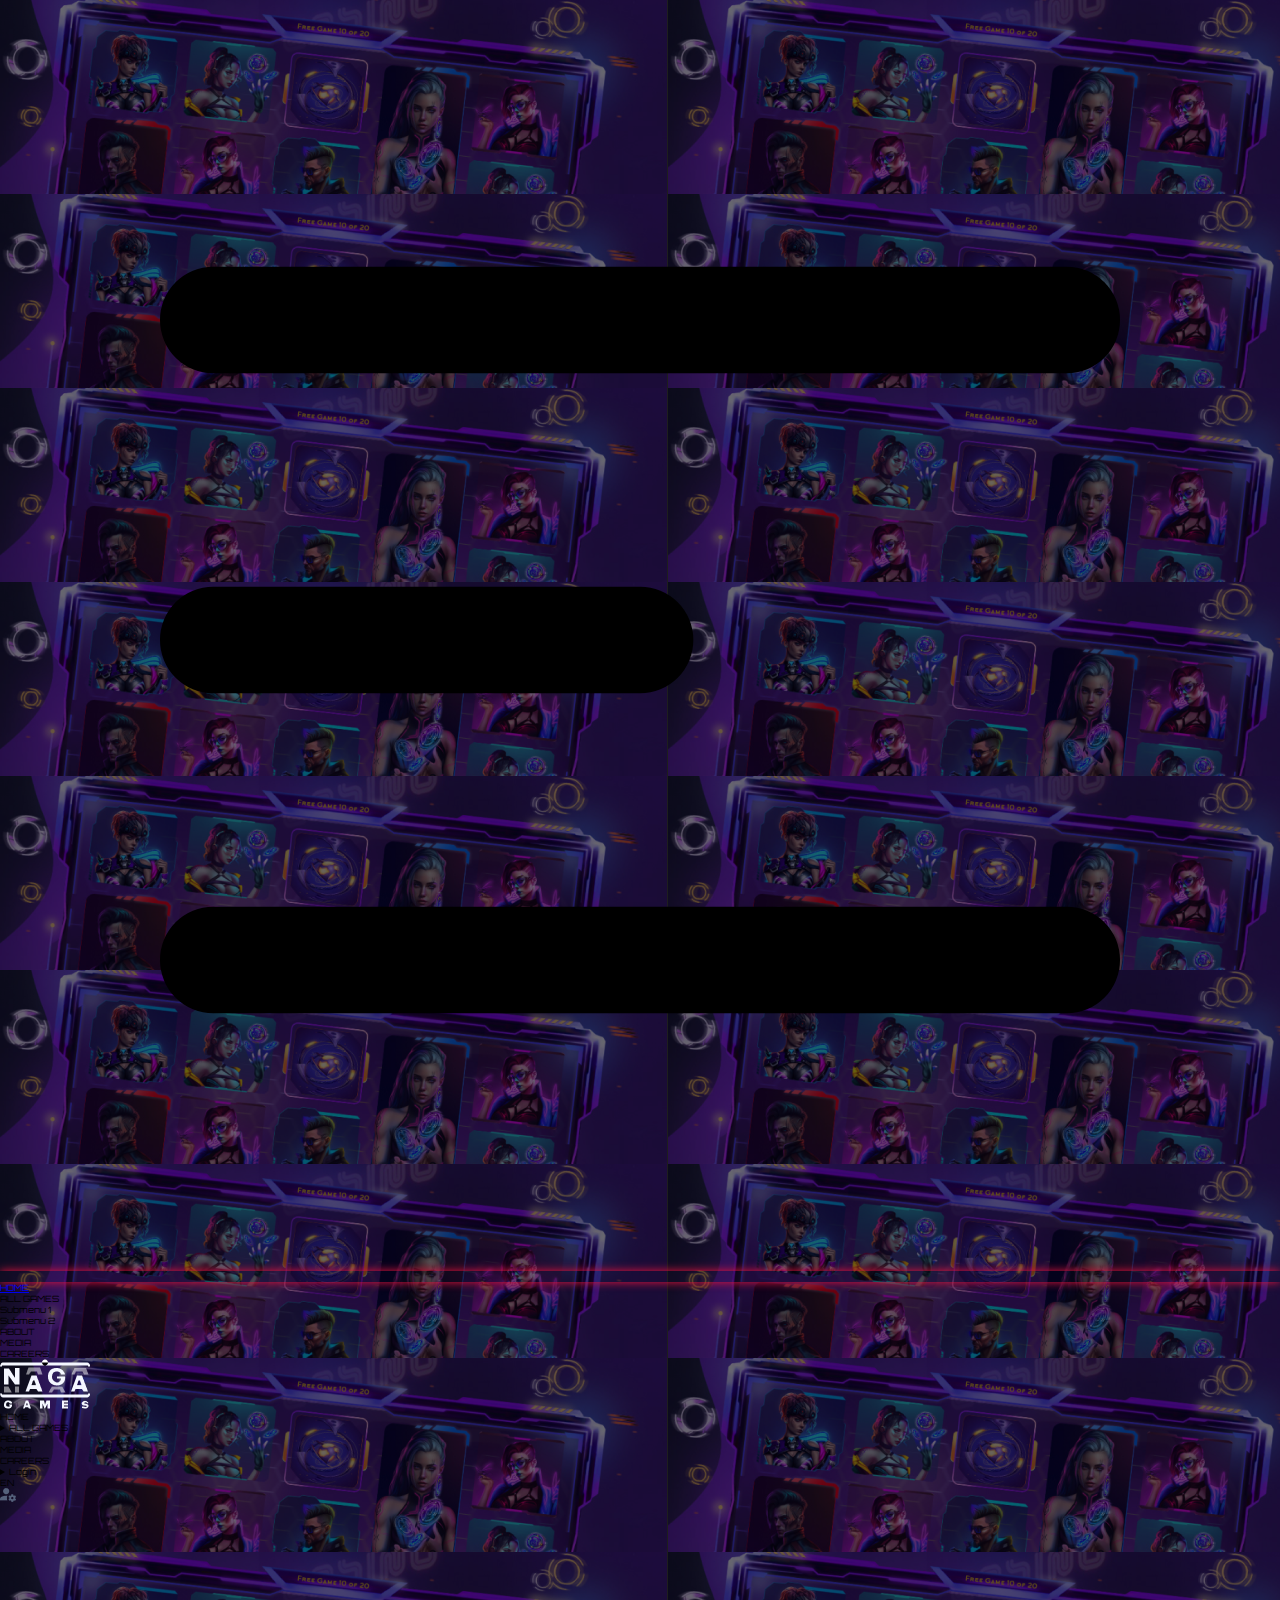
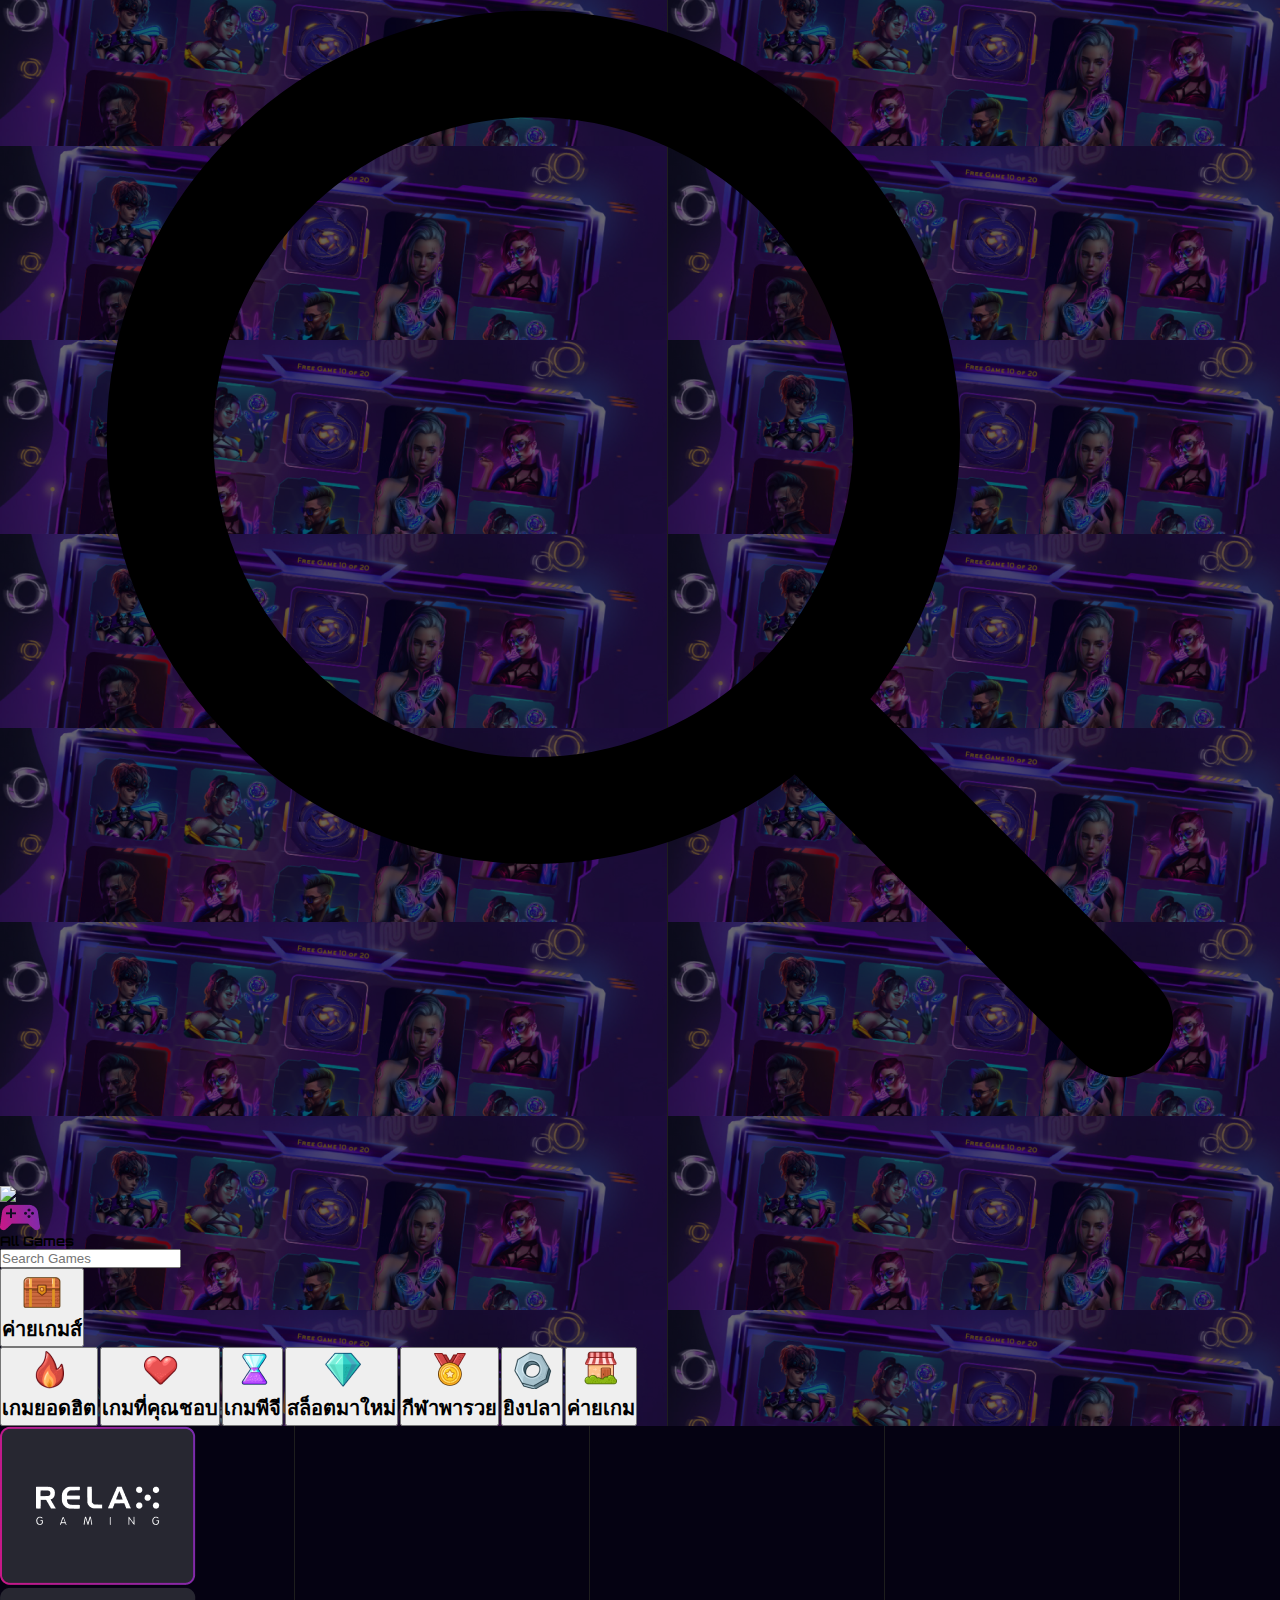
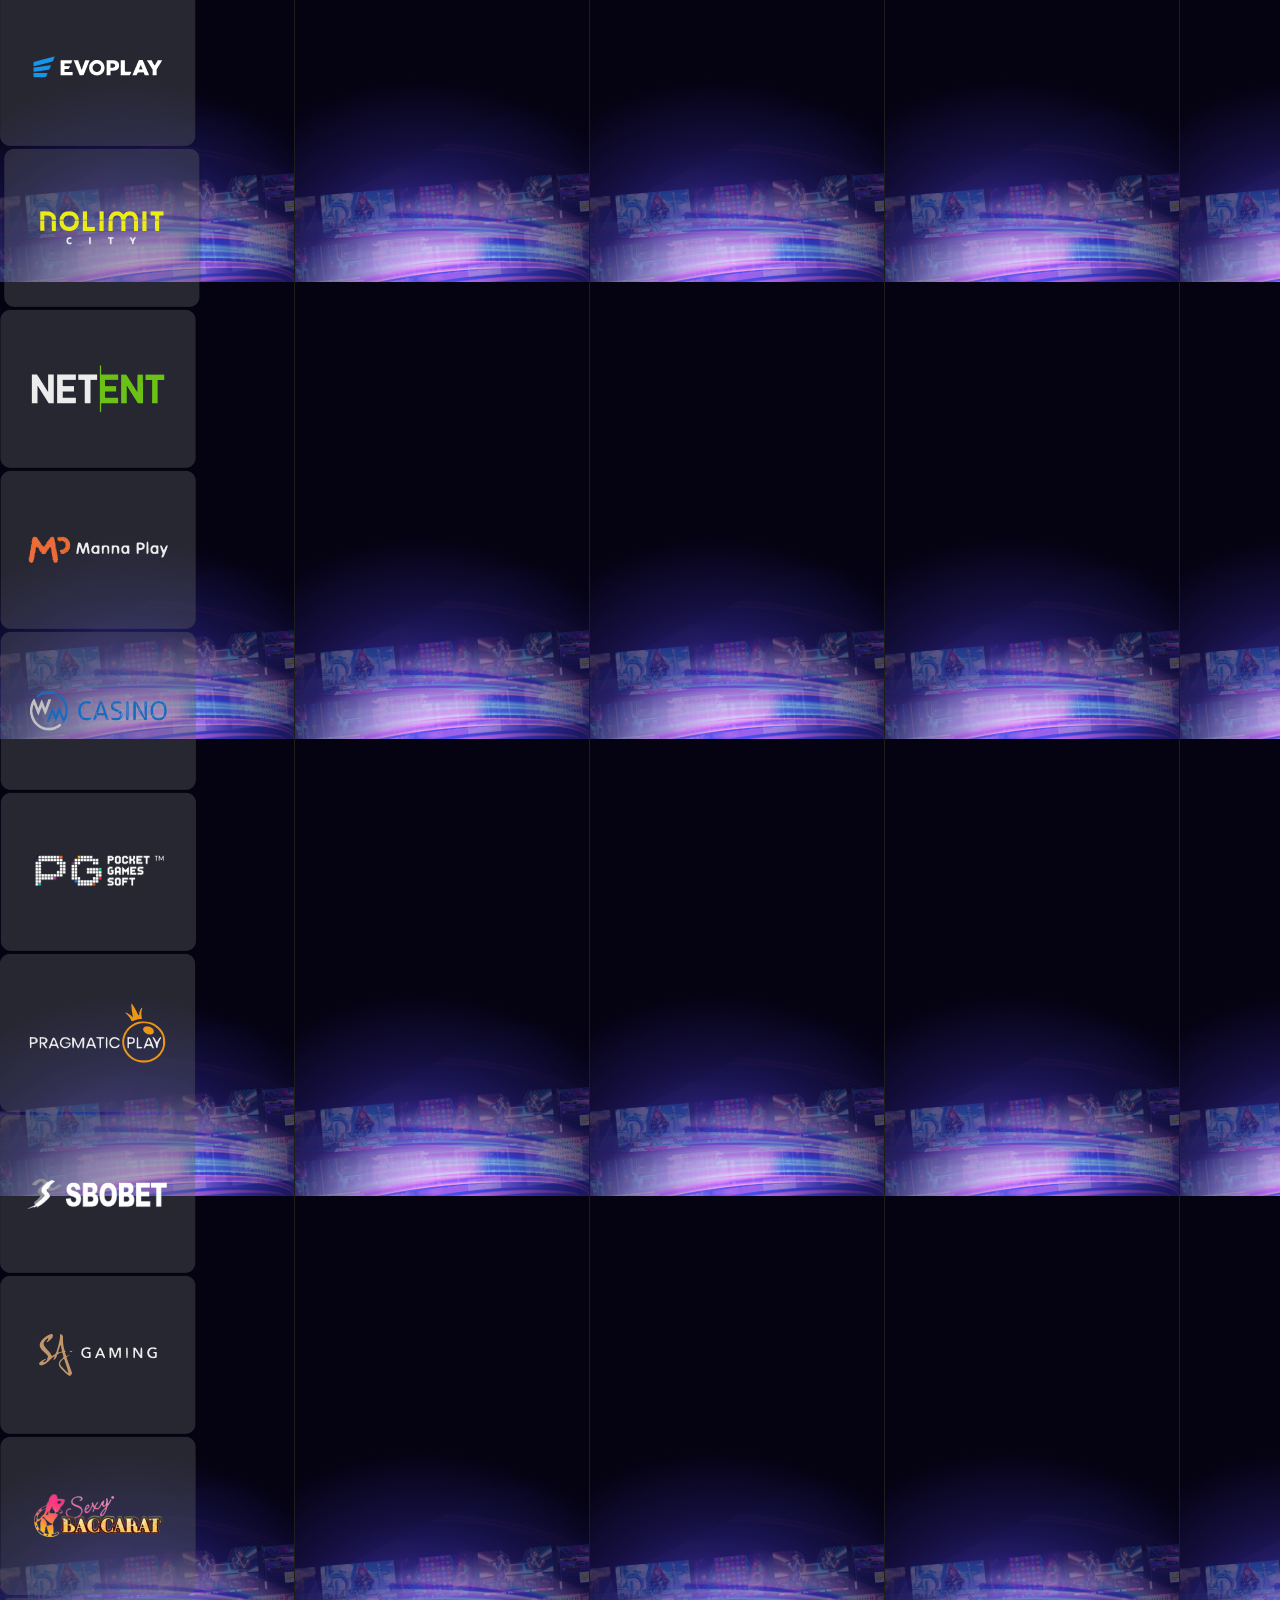
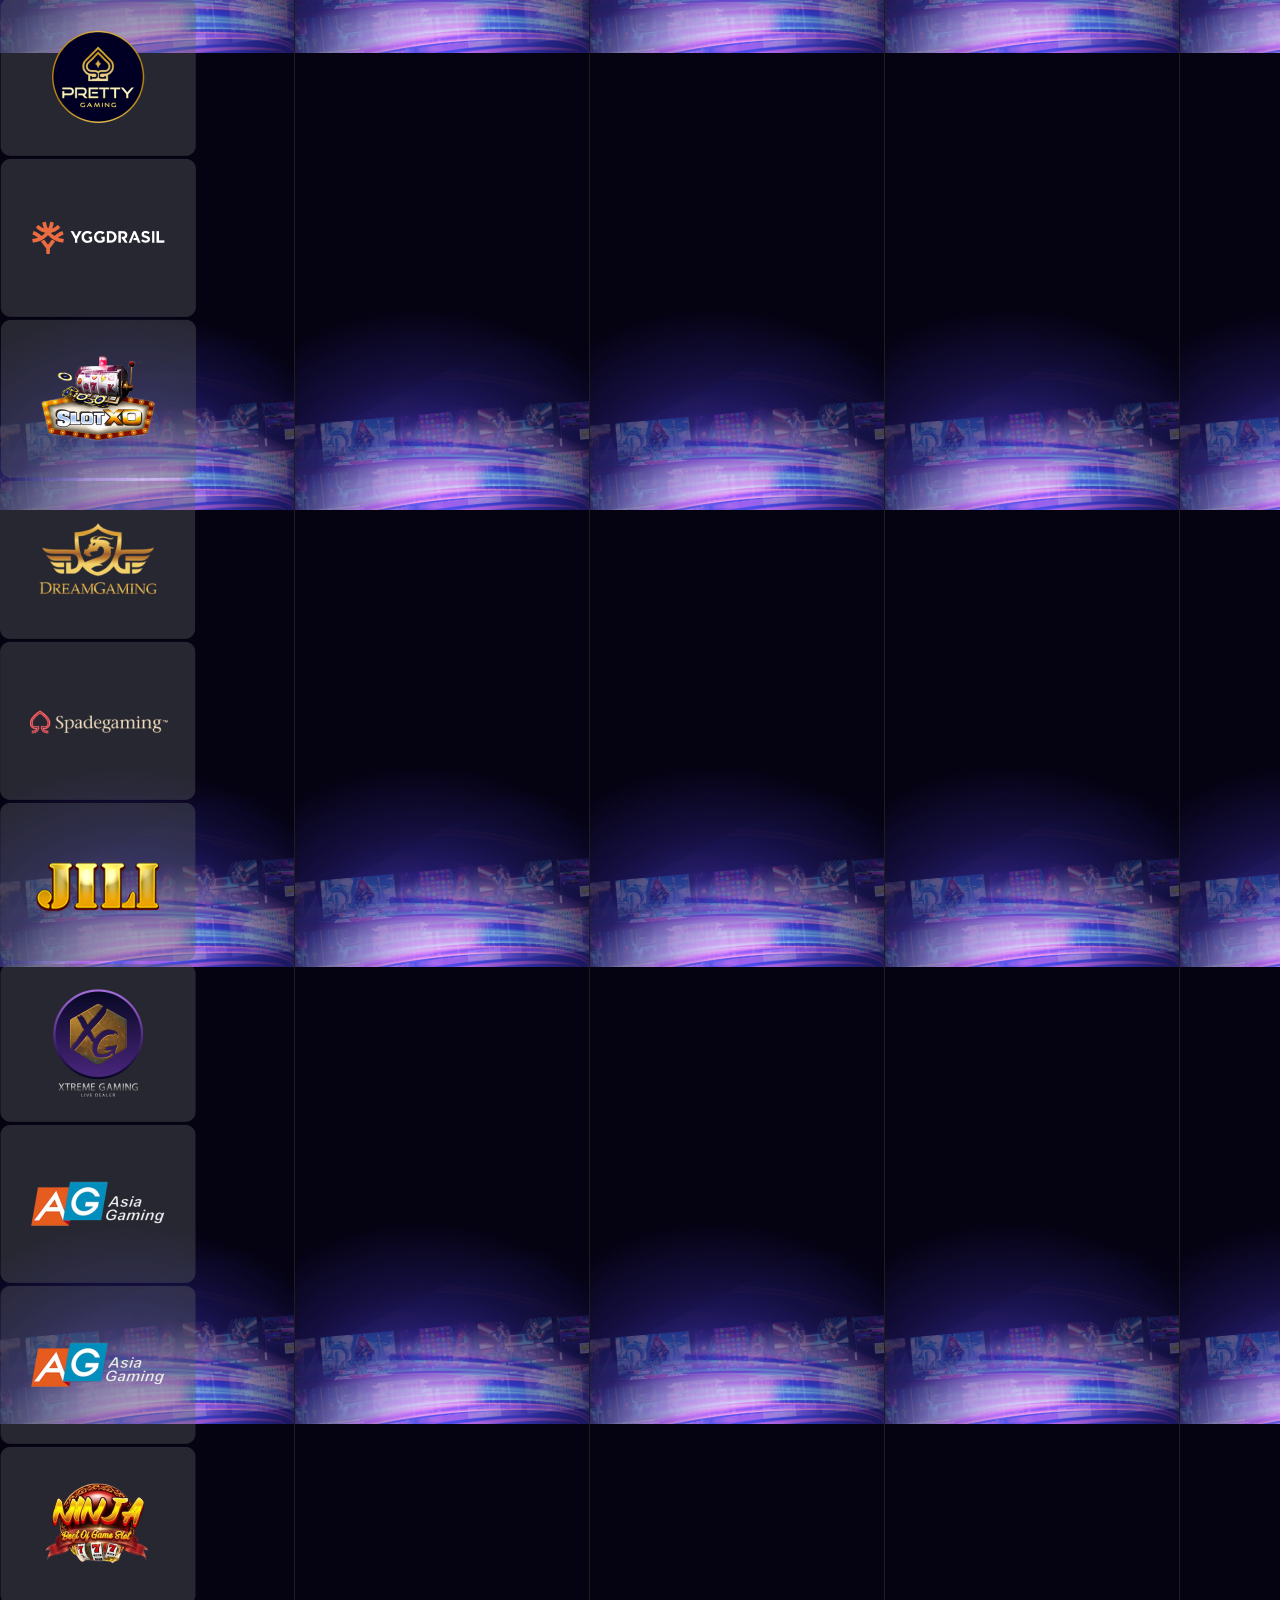
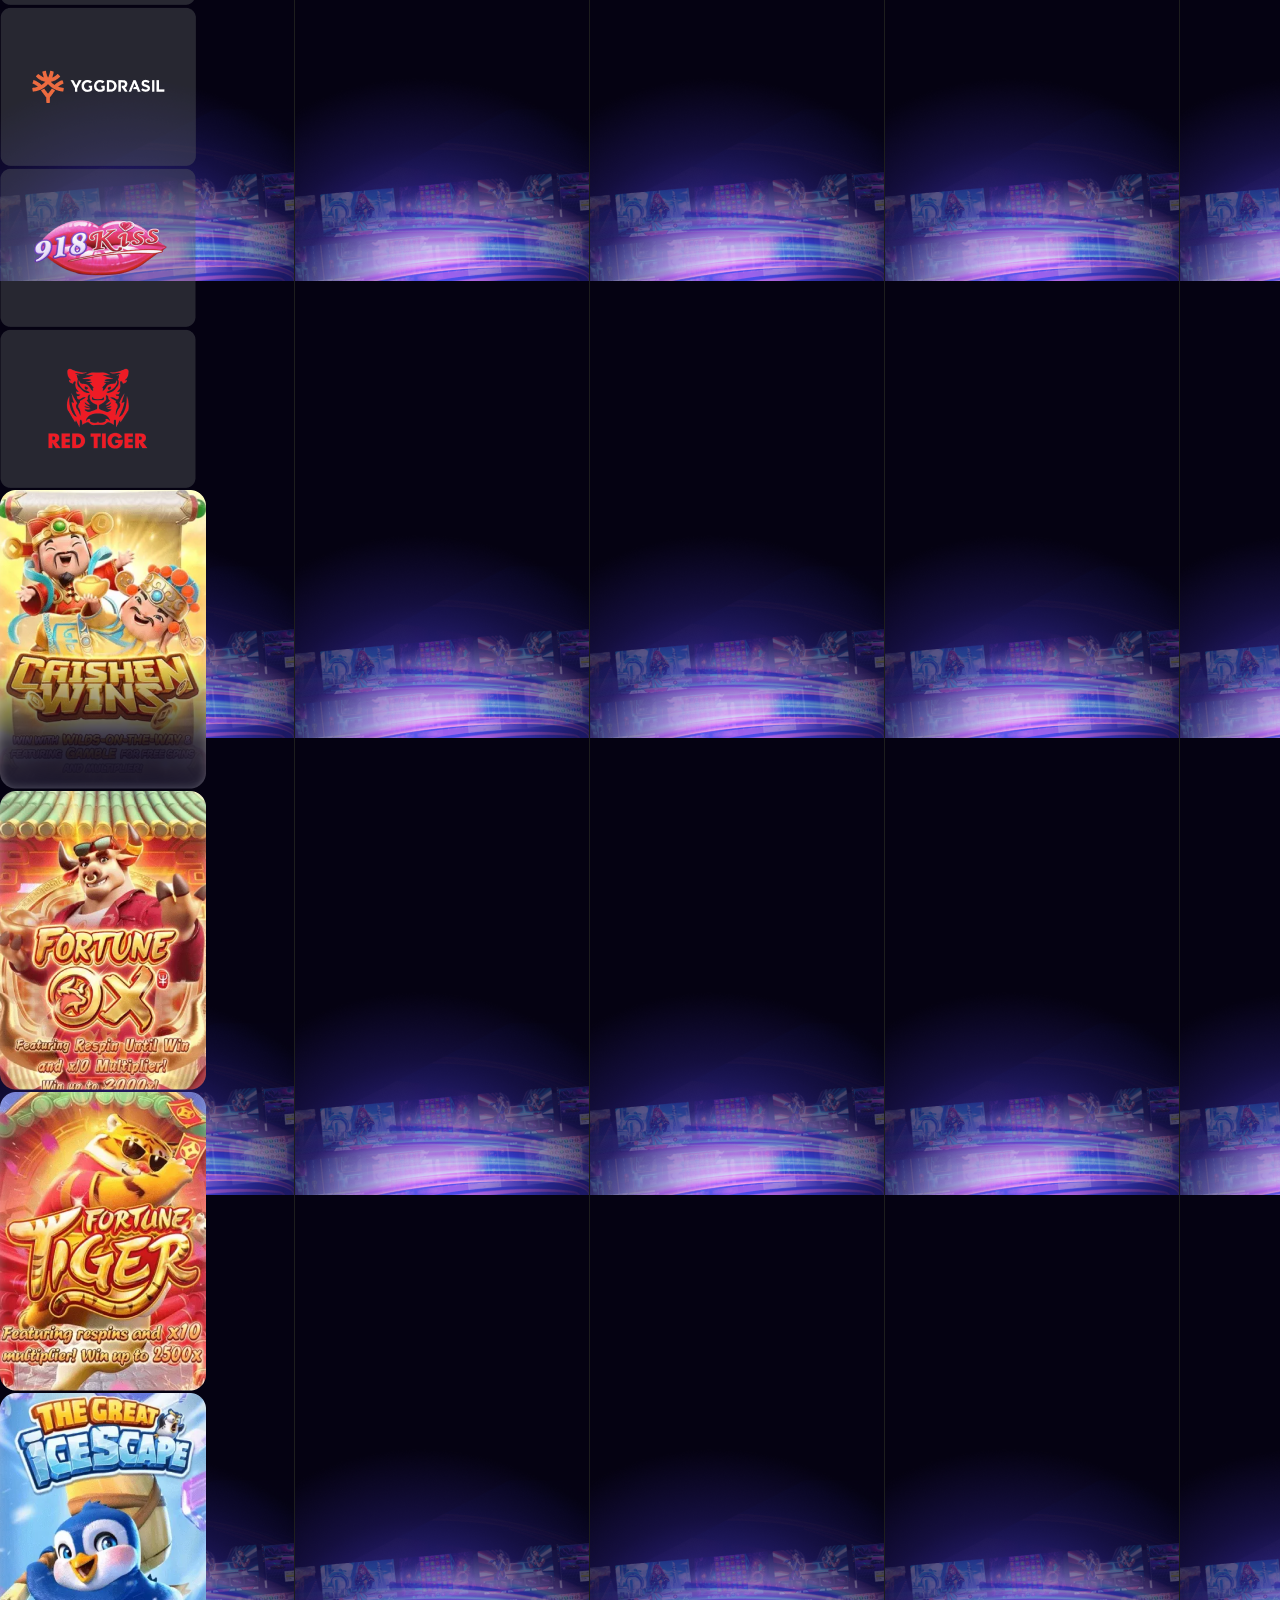
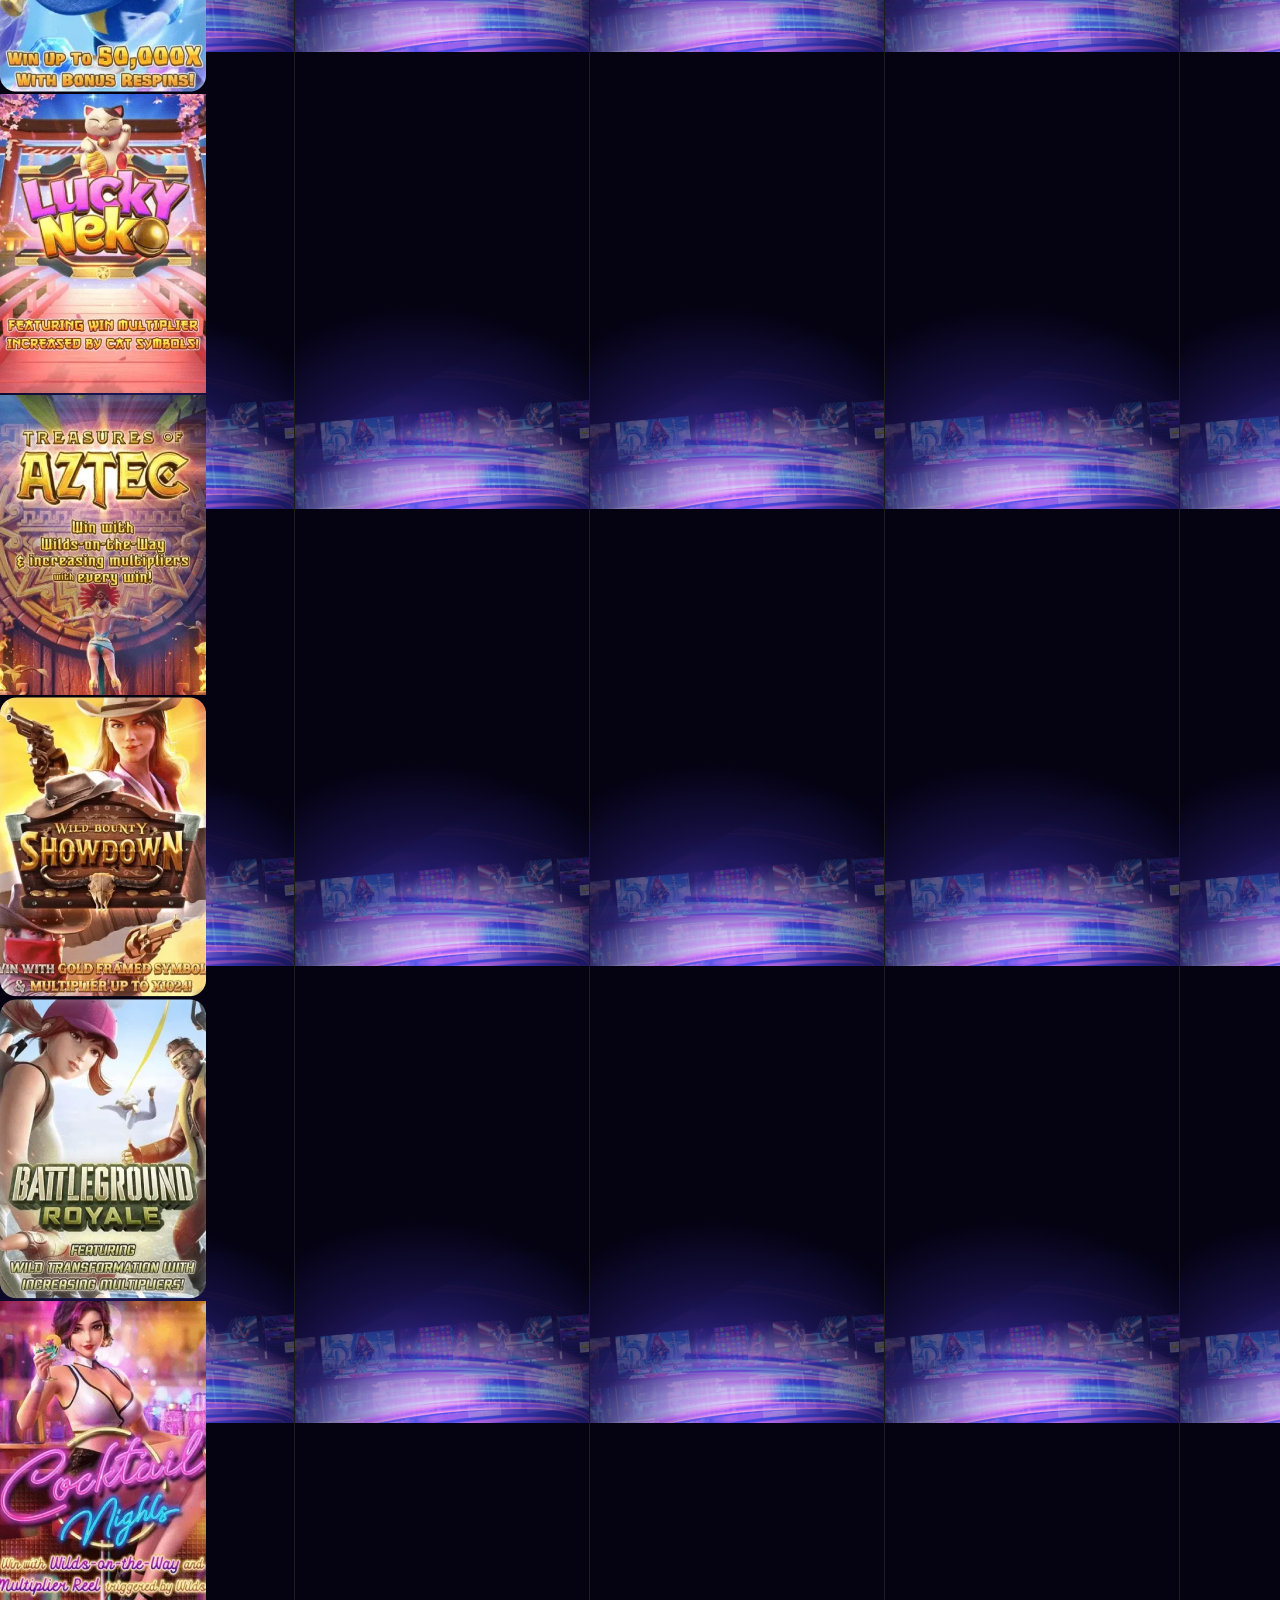
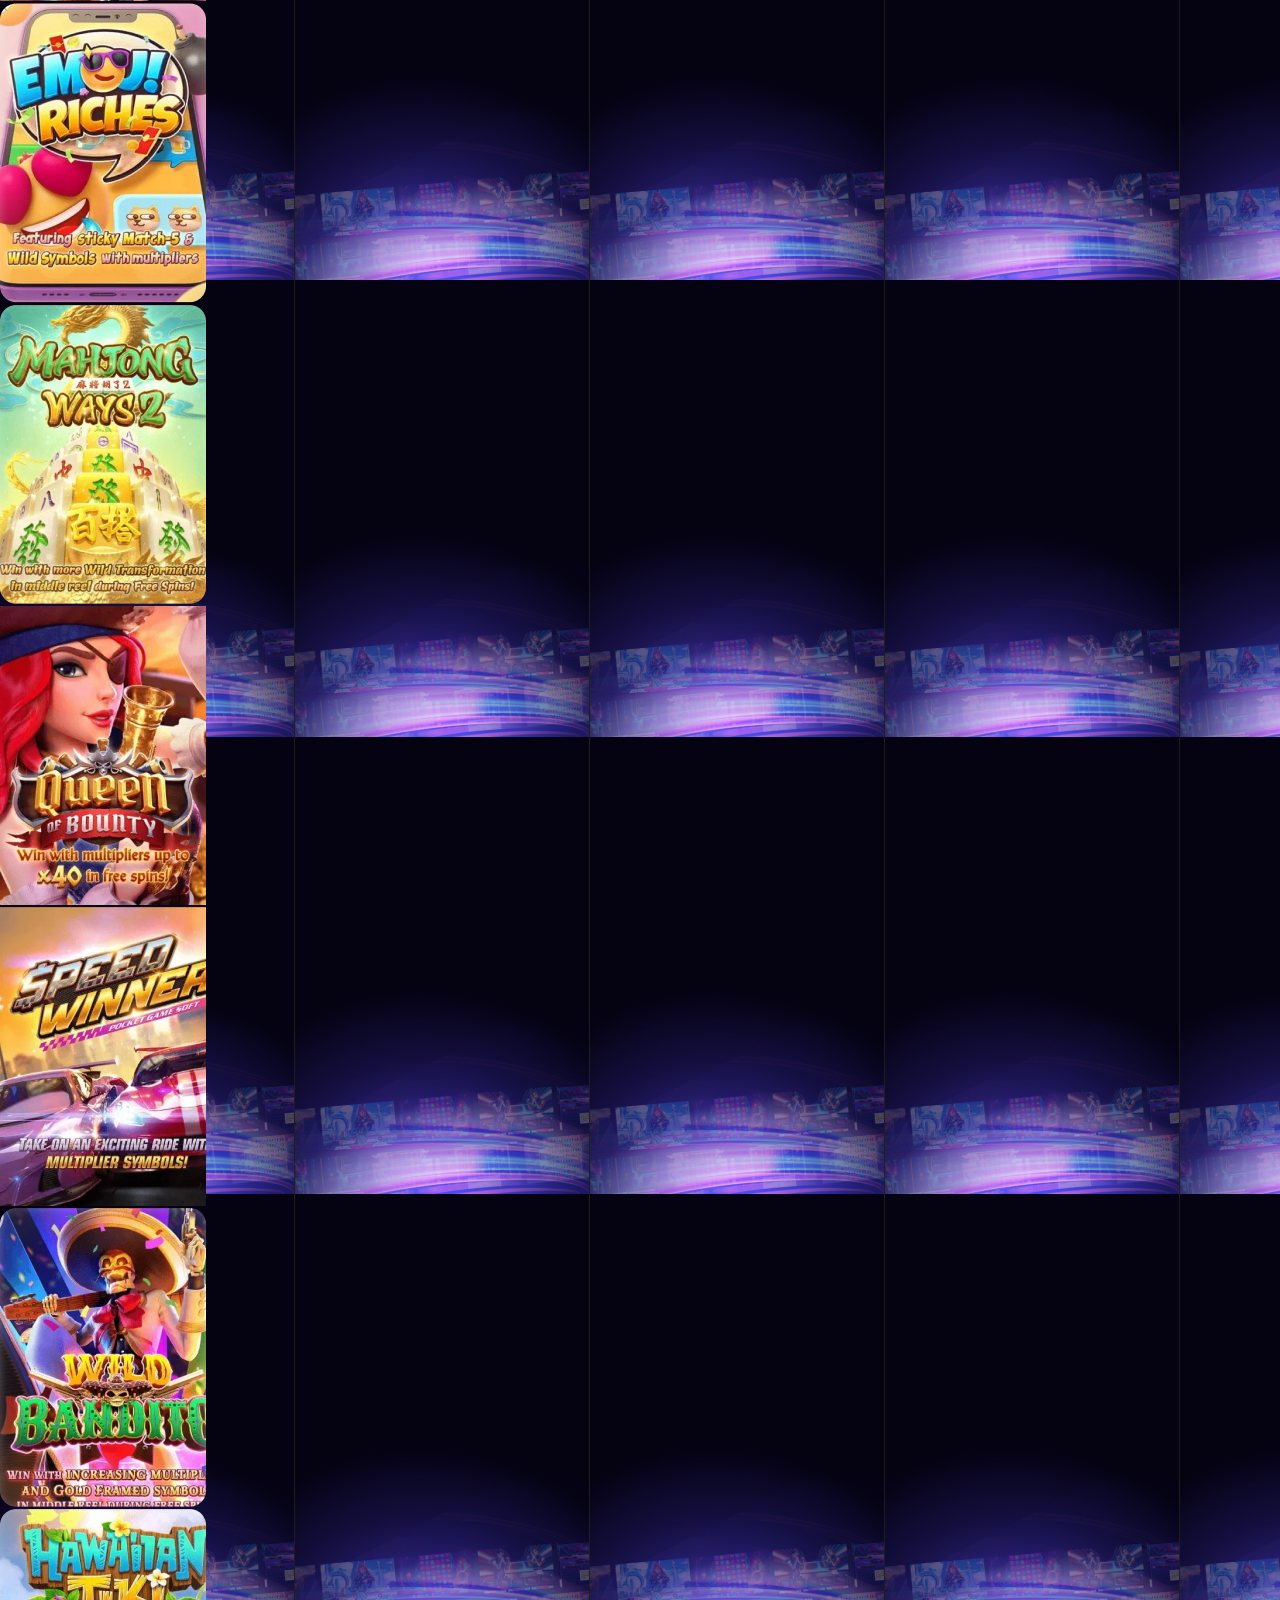
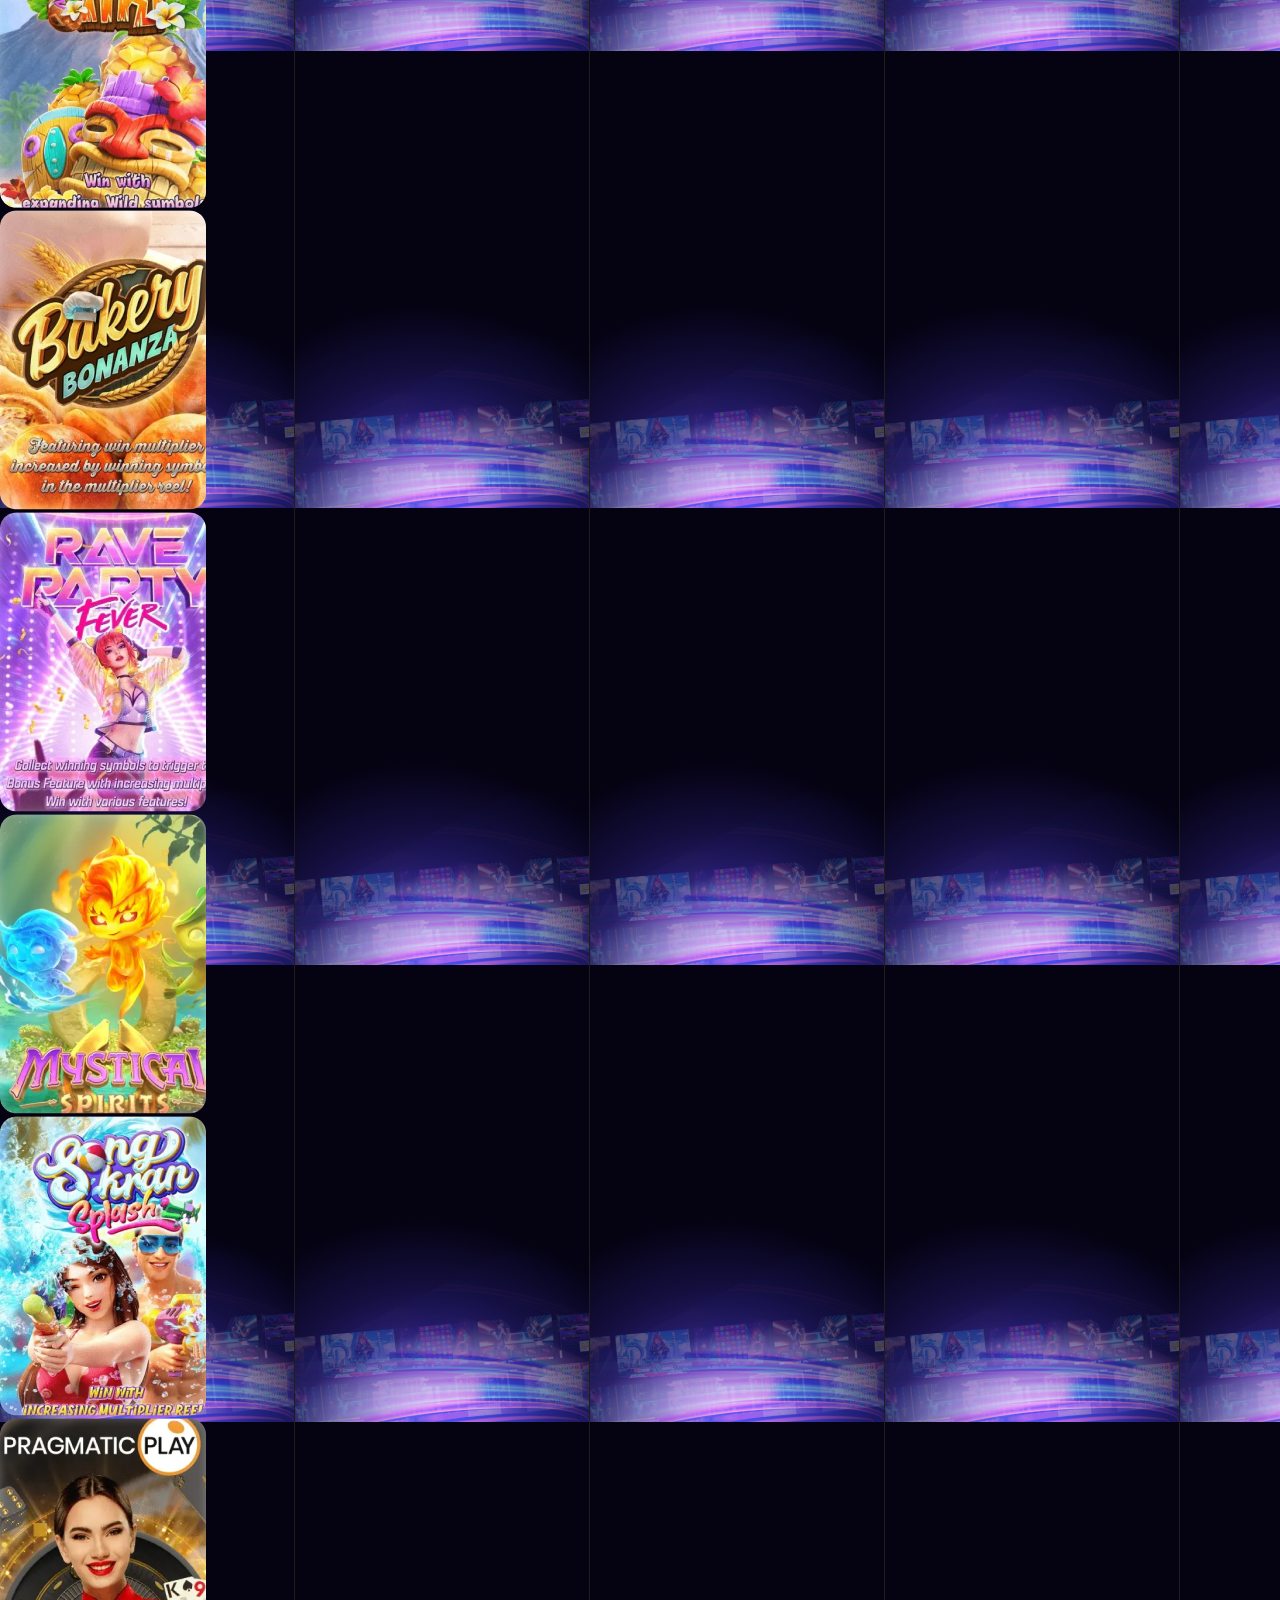
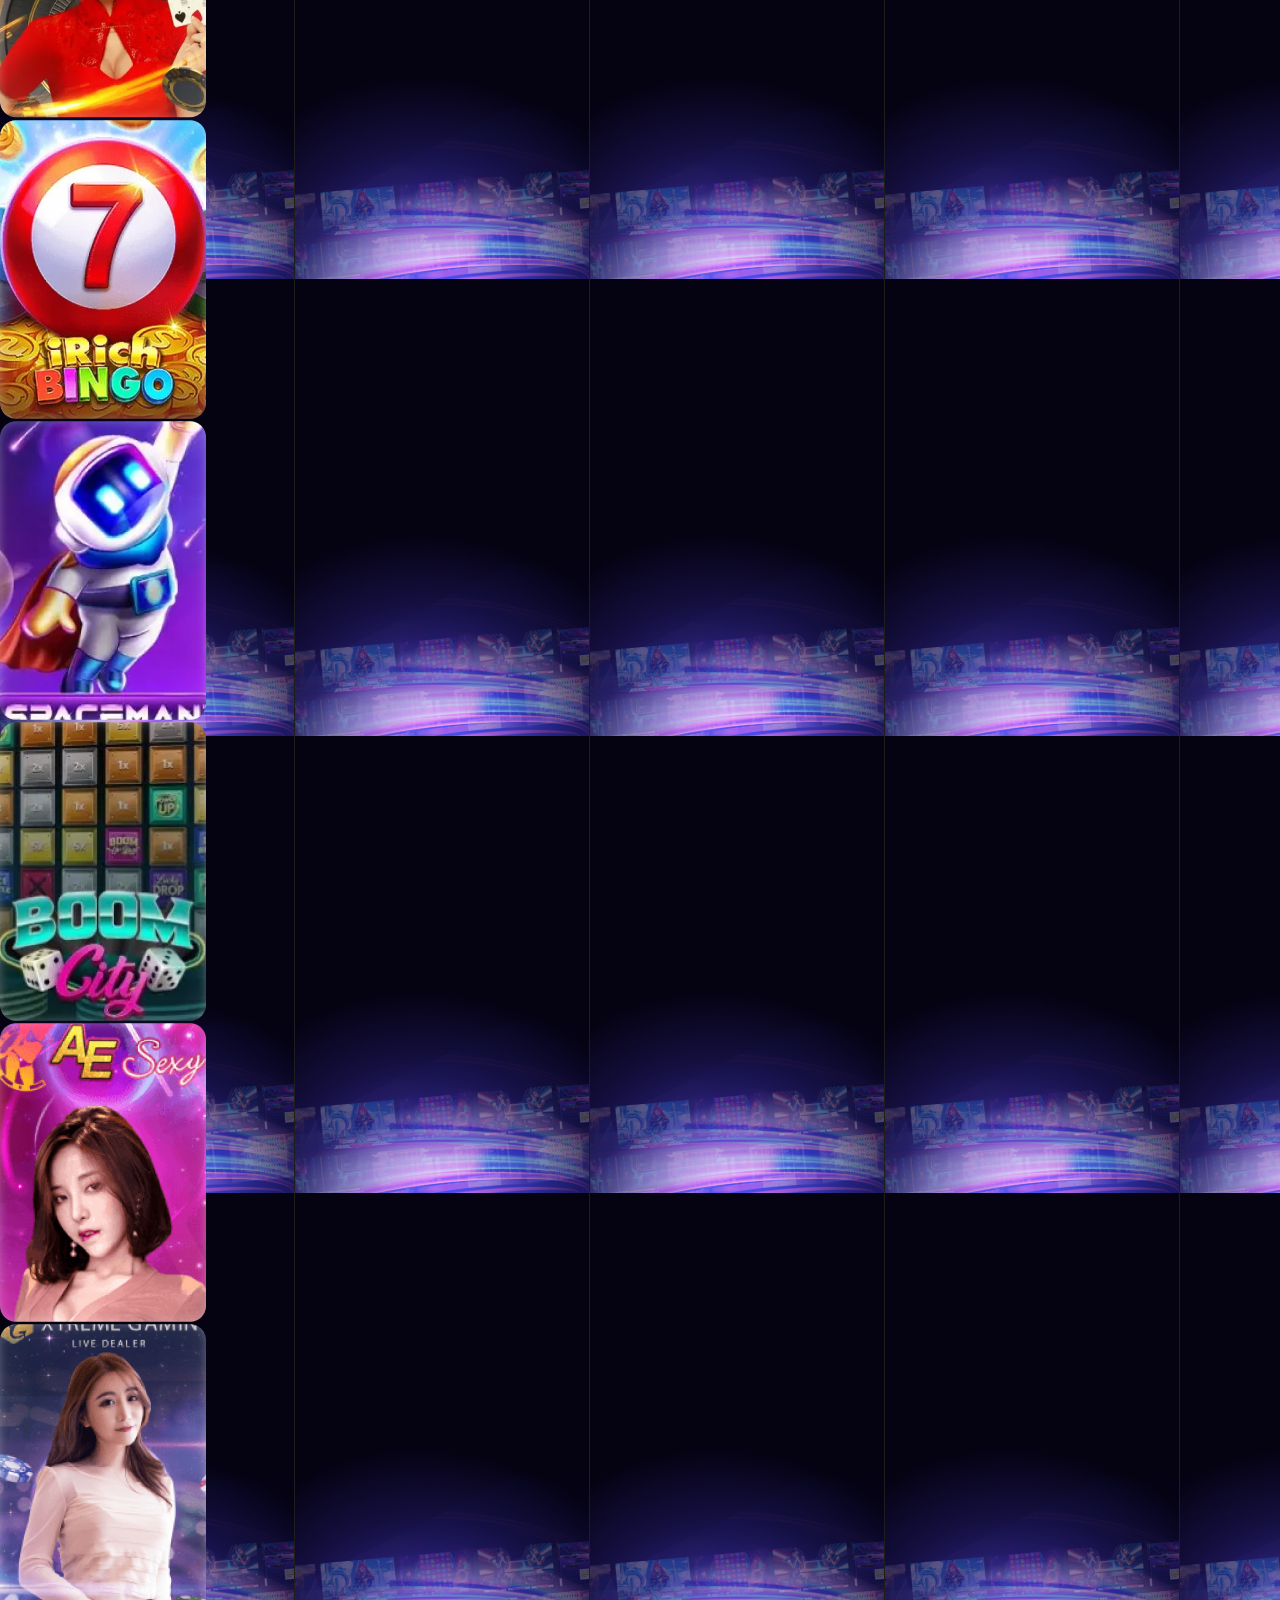
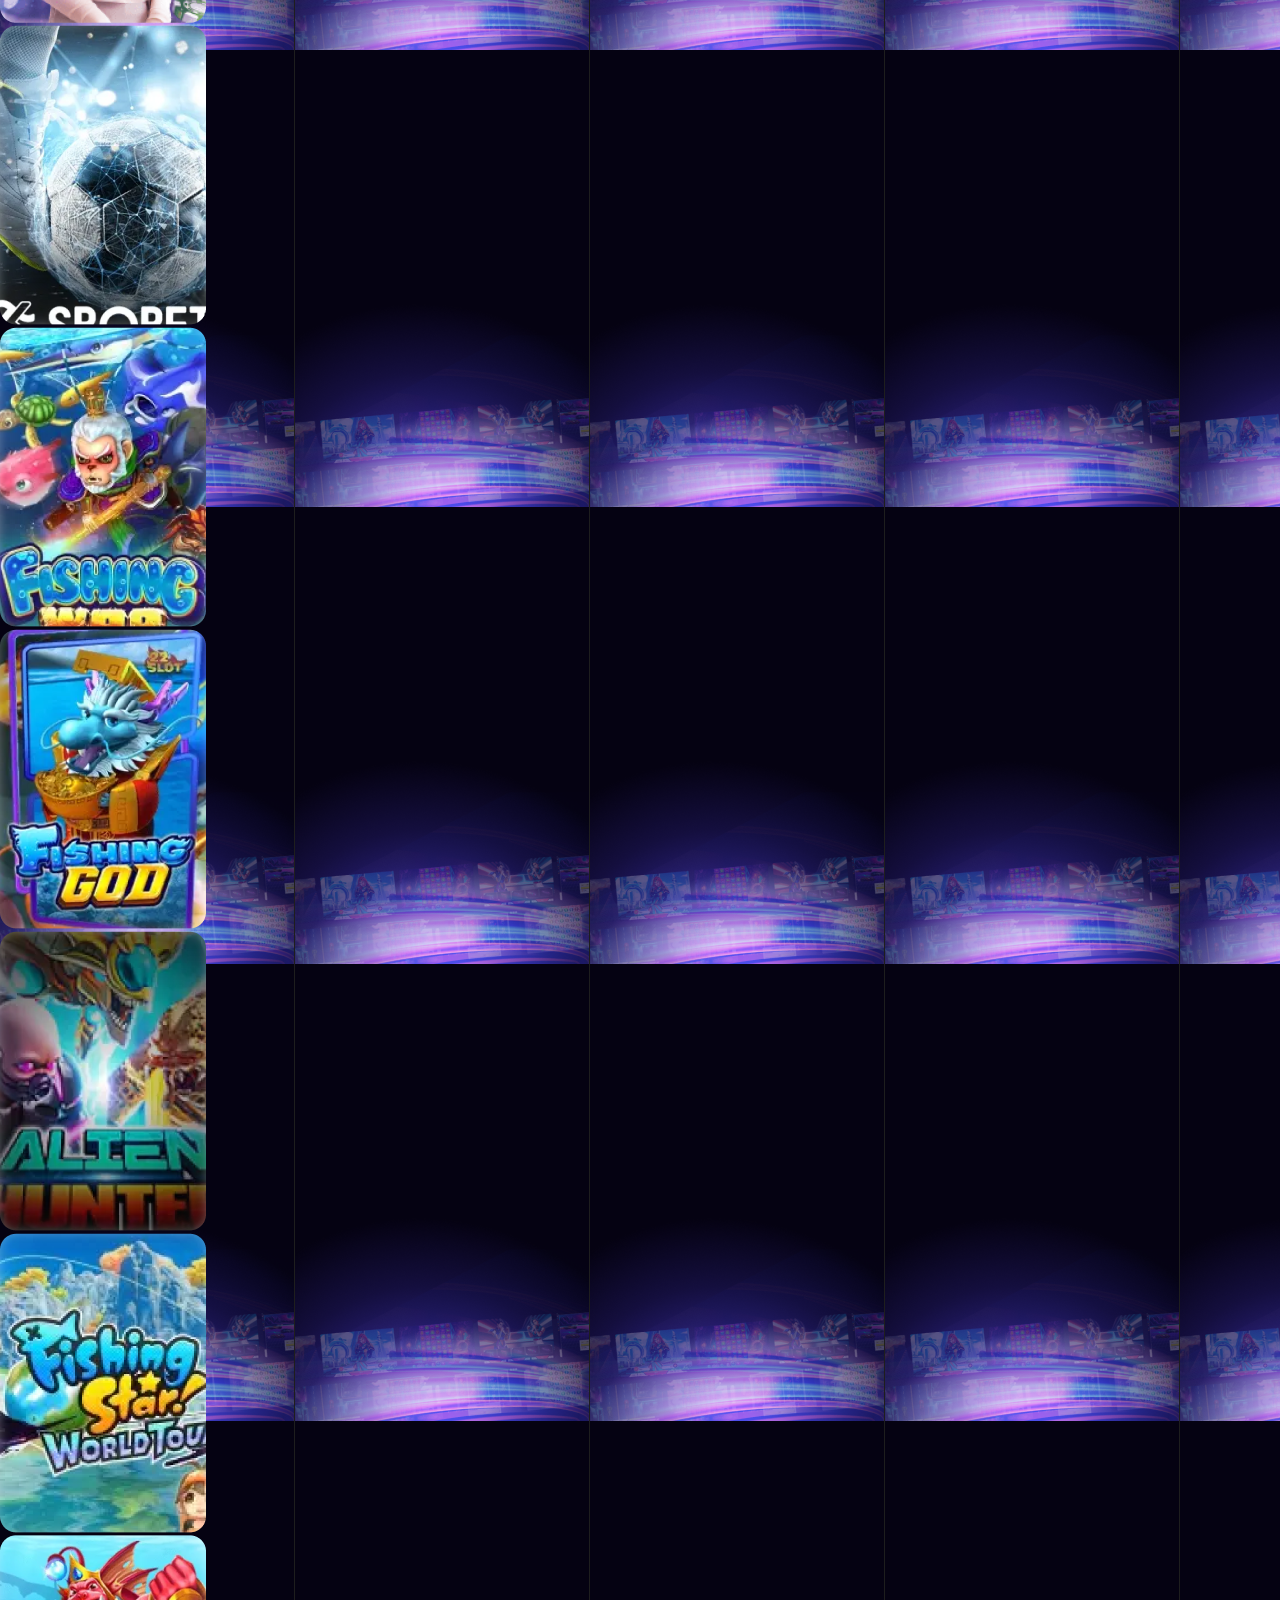
==== commit 32803100: "done this one" ====
--- a/allGames.html
+++ b/allGames.html
@@ -16,7 +16,7 @@
     <header class="bg-no-repeat bg-cover object-cover"
         style="background-image: url('./assets/bgimg/banner--5\ -\ Copy.png');">
         <!-- navbar start  -->
-        <div class="navbar py-5 text-white max-w-screen-2xl mx-auto">
+        <div class="navbar md:px-24 py-5 px-10 text-white max-w-screen-2xl mx-auto">
             <div class="navbar-start">
                 <div class="dropdown">
                     <label tabindex="0" class="btn btn-ghost lg:hidden">
@@ -59,7 +59,15 @@
                         <li><a>ABOUT</a></li>
                         <li><a>MEDIA</a></li>
                         <li><a>CAREERS</a></li>
-                        <li><a href="Login.html">Login</a></li>
+                        <li tabindex="0">
+                            <details>
+                                <summary>Login</summary>
+                                <ul class="p-2 bg-slate-900">
+                                    <li><a href="Login.html">Login</a></li>
+                                    <li><a href="Registration.html">Registration</a></li>
+                                </ul>
+                            </details>
+                        </li>
                     </ul>
                 </div>
             </div>
@@ -97,7 +105,7 @@
             </div>
         </div>
 
-        <div class="md:flex max-w-screen-2xl mx-auto">
+        <div class="md:flex justify-center max-w-screen-2xl mx-auto">
             <div class="w-[300px]">
                 <button
                     class="btn text-white bg-gradient-to-r from-[#EFD752]  to-[#D54E70] flex-nowrap py-14 drop-shadow-2xl w-full mt-[17px] border-4">
@@ -151,11 +159,11 @@
     <main>
         <section class="bg-no-repeat bg-cover object-cover"
             style="background-image: url('./assets/bgimg/banner-6.png');">
-            <div class="flex max-w-screen-2xl mx-auto space-x-24">
-                <div class="w-1/3">
-                    <div class="text-center lg:text-left bg-slate-400 bg-opacity-20 rounded-3xl">
-                        <div class="rounded-3xl">
-                            <div class="grid grid-cols-2 md:grid-cols-2 lg:grid-cols-2 gap-5 drop-shadow-2xl md:p-36">
+            <div class="md:flex max-w-screen-2xl mx-auto md:space-x-24">
+                <div class="w-full md:w-1/3 md:px-0 px-10 rounded-3xl">
+                    <div class="text-center lg:text-left bg-slate-400 bg-opacity-20 md:p-36">
+                        <div>
+                            <div class="grid grid-cols-2 md:gap-5 gap-2 drop-shadow-2xl justify-items-center">
                                 <div>
                                     <img src="assets/sponser-img/Frame 1.png" alt="">
                                 </div>
@@ -233,8 +241,9 @@
                         </div>
                     </div>
                 </div>
-                <div class="w-2/3">
-                    <div class="grid grid-cols-2 md:grid-cols-3 lg:grid-cols-5 gap-5 drop-shadow-2xl pt-14 rounded-3xl">
+                <div class="md:w-2/3 w-full md:px-0 px-10">
+                    <div
+                        class="grid grid-cols-2 md:grid-cols-3 lg:grid-cols-5 gap-5 drop-shadow-2xl pt-14 rounded-3xl justify-items-center">
                         <div>
                             <img src="assets/allGames/Frame 66.png" alt="">
                         </div>
@@ -248,10 +257,10 @@
                             <img src="assets/allGames/Frame 68.png" alt="">
                         </div>
                         <div>
-                            <img src="assets/allGames/PGSOFT_lucky-neko.png" alt="">
-                        </div>
-                        <div>
-                            <img src="assets/allGames/PGSOFT_treasures-aztec.png" alt="">
+                            <img class="rounded-2xl" src="assets/allGames/PGSOFT_lucky-neko.png" alt="">
+                        </div>
+                        <div>
+                            <img class="rounded-2xl" src="assets/allGames/PGSOFT_treasures-aztec.png" alt="">
                         </div>
                         <div>
                             <img src="assets/allGames/Frame 71 (2).png" alt="">
@@ -260,7 +269,7 @@
                             <img src="assets/allGames/Frame 7.png" alt="">
                         </div>
                         <div>
-                            <img src="assets/allGames/PGSOFT_cocktail-nite.png" alt="">
+                            <img class="rounded-2xl" src="assets/allGames/PGSOFT_cocktail-nite.png" alt="">
                         </div>
                         <div>
                             <img src="assets/allGames/Frame 8.png" alt="">
@@ -269,10 +278,10 @@
                             <img src="assets/allGames/Frame 666.png" alt="">
                         </div>
                         <div>
-                            <img src="assets/allGames/PGSOFT_queen-bounty.png" alt="">
-                        </div>
-                        <div>
-                            <img src="assets/allGames/PGSOFT_speed-winner.png" alt="">
+                            <img class="rounded-2xl" src="assets/allGames/PGSOFT_queen-bounty.png" alt="">
+                        </div>
+                        <div>
+                            <img class="rounded-2xl" src="assets/allGames/PGSOFT_speed-winner.png" alt="">
                         </div>
                         <div>
                             <img src="assets/allGames/Frame 699.png" alt="">
@@ -360,44 +369,89 @@
     </main>
 
 
-    <footer class="footer p-10 bg-slate-900 text-white py-24" style="font-family: Poppins, sans-serif;">
-        <div class="pl-48">
-            <img src="assets/Logo/logo.png" alt="">
-            <p class="text-2xl py-8">Lorem ipsum dolor sit amet consectetur adipisicing elit. Modi <br> fuga,
-                perferendis
-                odio architecto
-                minima
-                reiciendis!</p>
-        </div>
-        <div>
-            <span class="text-white text-5xl pb-5 font-semibold">About</span>
-            <a class="link link-hover text-2xl">All Games</a>
-            <a class="link link-hover text-2xl">Company</a>
-            <a class="link link-hover text-2xl">Our Parents</a>
-            <a class="link link-hover text-2xl">Contact Us</a>
-        </div>
-        <div>
-            <span class="text-white text-5xl pb-5 font-semibold">About</span>
-            <a class="link link-hover text-2xl">Media</a>
-            <a class="link link-hover text-2xl">Careers</a>
-        </div>
-        <div>
-            <span class="text-white text-5xl pb-5 font-semibold">Legal</span>
-            <a class="link link-hover text-2xl">Licensing</a>
-            <a class="link link-hover text-2xl">Certification</a>
-        </div>
-        <div>
-            <span class="text-white text-5xl pb-5 font-semibold">Follow Us</span>
-            <a class="link link-hover text-2xl">Social Media 1</a>
-            <a class="link link-hover text-2xl">Social Media 1</a>
+    <!-- only show mobile device  -->
+    <footer class="md:hidden block bg-no-repeat bg-cover sticky bottom-0"
+        style="background-image: url('./assets/bgimg/smallfooterbg.png');">
+        <div class="max-w-screen-2xl rounded-2xl px-5">
+            <div class="flex justify-between items-center bg-white bg-opacity-20 p-5 rounded-3xl">
+
+                <div
+                    class="bg-gradient-to-r from-[#EFD752] to-[#D54E70] relative w-[150px] h-[100px] rounded-2xl footerballimg">
+                    <div class="absolute top-[-68px] left-[13px] footerlogo">
+                        <img class="h-56 w-56 footerlogoimg" src="assets/mobilefooterimg/Group.png" alt="">
+                    </div>
+                    <h2 class="text-2xl text-white text-center mt-32">เล่นเกมส์</h2>
+                </div>
+
+                <div>
+                    <img class="h-24 w-24 footerimg" src="assets/mobilefooterimg/Layer_1.png" alt="">
+                    <h2 class="text-2xl text-white text-center mt-2">ฝากเงิน</h2>
+                </div>
+                <div>
+                    <img class="h-24 w-24 footerimg" src="assets/mobilefooterimg/Layer_1 (2).png" alt="">
+                    <h2 class="text-2xl text-white text-center mt-2">ถอนเงิน</h2>
+                </div>
+                <div>
+                    <img class="h-24 w-24 footerimg" src="assets/mobilefooterimg/Layer_1 (3).png" alt="">
+                    <h2 class="text-2xl text-white text-center mt-2">ชวนเพื่อน</h2>
+                </div>
+                <div>
+                    <img class="h-24 w-24 footerimg" src="assets/mobilefooterimg/Group (1).png" alt="">
+                    <h2 class="text-2xl text-white text-center mt-2">โปรโมชั่น</h2>
+                </div>
+                <div>
+                    <img class="h-24 w-24 footerimg" src="assets/mobilefooterimg/Layer_1 (4).png" alt="">
+                    <h2 class="text-2xl text-white text-center mt-2">ช่วยเหลือ</h2>
+                </div>
+            </div>
+        </div>
+    </footer>
+
+
+
+    <footer class="md:block hidden footer p-10 bg-slate-900 text-white py-24" style="font-family: Poppins, sans-serif;">
+        <div class="max-w-screen-2xl mx-auto">
+            <div class="grid grid-cols-1 md:grid-cols-2 lg:grid-cols-5 gap-8">
+                <div>
+                    <img src="assets/Logo/logo.png" alt="Logo">
+                    <p class="text-2xl py-8">Lorem ipsum dolor sit amet consectetur adipisicing elit. Modi fuga,
+                        perferendis
+                        odio architecto minima reiciendis!</p>
+                </div>
+                <div>
+                    <h2 class="text-white text-5xl pb-5 font-semibold">About</h2>
+                    <a href="#" class="link link-hover text-2xl block">All Games</a>
+                    <a href="#" class="link link-hover text-2xl block">Company</a>
+                    <a href="#" class="link link-hover text-2xl block">Our Parents</a>
+                    <a href="#" class="link link-hover text-2xl block">Contact Us</a>
+                </div>
+                <div>
+                    <h2 class="text-white text-5xl pb-5 font-semibold">Media</h2>
+                    <a href="#" class="link link-hover text-2xl block">Media</a>
+                    <a href="#" class="link link-hover text-2xl block">Careers</a>
+                </div>
+                <div>
+                    <h2 class="text-white text-5xl pb-5 font-semibold">Legal</h2>
+                    <a href="#" class="link link-hover text-2xl block">Licensing</a>
+                    <a href="#" class="link link-hover text-2xl block">Certification</a>
+                </div>
+                <div>
+                    <h2 class="text-white text-5xl pb-5 font-semibold">Follow Us</h2>
+                    <a href="#" class="link link-hover text-2xl block">Social Media 1</a>
+                    <a href="#" class="link link-hover text-2xl block">Social Media 2</a>
+                </div>
+            </div>
         </div>
     </footer>
     <hr>
-    <footer class="footer footer-center p-4 bg-base-300 text-base-content bg-slate-900">
+    <footer class=" footer footer-center p-4 bg-base-300 text-base-content bg-slate-900">
         <div class="text-xl text-white py-4 font-semibold">
             <p>Copyright © 2023 - All right reserved by ACME Industries Ltd</p>
         </div>
+        </div>
     </footer>
+
+
 
 
 
--- a/css/style.css
+++ b/css/style.css
@@ -29,7 +29,31 @@
 }
 
 /* common css  */
-
+.container {
+  position: relative;
+  width: 50%;
+}
+
+.image {
+  display: block;
+  width: 100%;
+  height: auto;
+}
+
+.overlay {
+  position: absolute;
+  bottom: 0;
+  left: 0;
+  right: 0;
+  overflow: hidden;
+  width: 100%;
+  height: 0;
+  transition: 0.5s ease;
+}
+
+.container:hover .overlay {
+  height: 50%;
+}
 /* .main-button {
   box-shadow: 0 0 10px ;
 } */
@@ -106,11 +130,11 @@
 }
 .customSlider i:first-child {
   /* left: 87%; */
-  top: 103%;
+  top: 110%;
 }
 .customSlider i:last-child {
   right: 84%;
-  top: 103%;
+  top: 110%;
 }
 .customSlider .slider {
   display: grid;
@@ -191,6 +215,14 @@
 /* navbar css  */
 
 /* common btn css  */
+.btn {
+  transition: transform 0.2s !important;
+}
+.btn:hover {
+  box-shadow: 0 0 10px #ea133d !important;
+  transform: scale(1.1) !important;
+  z-index: 9999 !important;
+}
 .rightButton {
   background-image: linear-gradient(#d33173, #4938c5);
 }
@@ -707,3 +739,402 @@
     top: 31%;
   }
 }
+
+/* live casino slider css  */
+
+.live_casino_game {
+  position: relative;
+  padding-top: 100px;
+  padding-bottom: 100px;
+  padding-left: 20px;
+  padding-right: 20px;
+}
+.live_casino_game i {
+  top: 50%;
+  height: 50px;
+  width: 50px;
+  cursor: pointer;
+  font-size: 1.25rem;
+  position: absolute;
+  text-align: center;
+  line-height: 50px;
+  color: #fff;
+  border-radius: 30%;
+  box-shadow: 0 3px 6px rgba(0, 0, 0, 0.23);
+  transform: translateY(-50%);
+  transition: transform 0.1s linear;
+}
+.live_casino_game i:active {
+  transform: translateY(-50%) scale(0.85);
+}
+.live_casino_game i:first-child {
+  left: 87%;
+  top: 20%;
+}
+.live_casino_game i:last-child {
+  right: 5%;
+  top: 20%;
+}
+.live_casino_game .live_casino_game_slider {
+  display: grid;
+  grid-auto-flow: column;
+  grid-auto-columns: calc((100% / 6) - 12px);
+  overflow-x: auto;
+  scroll-snap-type: x mandatory;
+  gap: 16px;
+  border-radius: 8px;
+  scroll-behavior: smooth;
+  scrollbar-width: none;
+}
+.live_casino_game_slider::-webkit-scrollbar {
+  display: none;
+}
+.live_casino_game_slider.no-transition {
+  scroll-behavior: auto;
+}
+.live_casino_game_slider.dragging {
+  scroll-snap-type: none;
+  scroll-behavior: auto;
+}
+.live_casino_game_slider.dragging .recent_play_card {
+  cursor: grab;
+  user-select: none;
+}
+
+@media screen and (max-width: 1200px) {
+  .live_casino_game .live_casino_game_slider {
+    grid-auto-columns: 20%;
+  }
+  .live_casino_game i:first-child {
+    left: 85%;
+    top: 90%;
+  }
+}
+@media screen and (max-width: 1000px) {
+  .live_casino_game .live_casino_game_slider {
+    grid-auto-columns: 25%;
+  }
+  .live_casino_game i:first-child {
+    left: 82%;
+    top: 20%;
+  }
+}
+@media screen and (max-width: 900px) {
+  .live_casino_game .live_casino_game_slider {
+    grid-auto-columns: calc((100% / 4) - 9px);
+  }
+  .live_casino_game .live_casino_game_slider {
+    grid-auto-columns: 30%;
+  }
+  .live_casino_game i:first-child {
+    left: 80%;
+    top: 23%;
+  }
+  .live_casino_game i:last-child {
+    right: 5%;
+    top: 23%;
+  }
+  .slider-button {
+    flex-wrap: nowrap;
+  }
+}
+@media screen and (max-width: 600px) {
+  .live_casino_game .live_casino_game_slider {
+    grid-auto-columns: 60%;
+  }
+  .live_casino_game i:first-child {
+    left: 70%;
+    top: 31%;
+  }
+  .live_casino_game i:last-child {
+    right: 3%;
+    top: 31%;
+  }
+  .slider-button {
+    margin-bottom: 85px;
+    flex-wrap: nowrap;
+  }
+  .see-games {
+    margin-top: -39px;
+  }
+}
+@media screen and (max-width: 400px) {
+  .live_casino_game .live_casino_game_slider {
+    grid-auto-columns: 60%;
+  }
+  .live_casino_game i:first-child {
+    left: 66%;
+    top: 31%;
+  }
+}
+
+/* sport brings wealth slider css  */
+
+.sport_game {
+  position: relative;
+  padding-top: 100px;
+  padding-bottom: 100px;
+  padding-left: 20px;
+  padding-right: 20px;
+}
+.sport_game i {
+  top: 50%;
+  height: 50px;
+  width: 50px;
+  cursor: pointer;
+  font-size: 1.25rem;
+  position: absolute;
+  text-align: center;
+  line-height: 50px;
+  color: white;
+  border-radius: 30%;
+  box-shadow: 0 3px 6px rgba(0, 0, 0, 0.23);
+  transform: translateY(-50%);
+  transition: transform 0.1s linear;
+}
+.sport_game i:active {
+  transform: translateY(-50%) scale(0.85);
+}
+.sport_game i:first-child {
+  left: 87%;
+  top: 20%;
+}
+.sport_game i:last-child {
+  right: 5%;
+  top: 20%;
+}
+.sport_game .sport_slider {
+  display: grid;
+  grid-auto-flow: column;
+  grid-auto-columns: calc((100% / 6) - 12px);
+  overflow-x: auto;
+  scroll-snap-type: x mandatory;
+  gap: 16px;
+  border-radius: 8px;
+  scroll-behavior: smooth;
+  scrollbar-width: none;
+}
+.sport_slider::-webkit-scrollbar {
+  display: none;
+}
+.sport_slider.no-transition {
+  scroll-behavior: auto;
+}
+.sport_slider.dragging {
+  scroll-snap-type: none;
+  scroll-behavior: auto;
+}
+.sport_slider.dragging .recent_play_card {
+  cursor: grab;
+  user-select: none;
+}
+
+@media screen and (max-width: 1200px) {
+  .sport_game .sport_slider {
+    grid-auto-columns: 20%;
+  }
+  .sport_game i:first-child {
+    left: 85%;
+    top: 90%;
+  }
+}
+@media screen and (max-width: 1000px) {
+  .sport_game .sport_slider {
+    grid-auto-columns: 25%;
+  }
+  .sport_game i:first-child {
+    left: 82%;
+    top: 20%;
+  }
+}
+@media screen and (max-width: 900px) {
+  .sport_game .sport_slider {
+    grid-auto-columns: calc((100% / 4) - 9px);
+  }
+  .sport_game .sport_slider {
+    grid-auto-columns: 30%;
+  }
+  .sport_game i:first-child {
+    left: 80%;
+    top: 23%;
+  }
+  .sport_game i:last-child {
+    right: 5%;
+    top: 23%;
+  }
+  .slider-button {
+    flex-wrap: nowrap;
+  }
+}
+@media screen and (max-width: 600px) {
+  .sport_game .sport_slider {
+    grid-auto-columns: 60%;
+  }
+  .sport_game i:first-child {
+    left: 70%;
+    top: 31%;
+  }
+  .sport_game i:last-child {
+    right: 3%;
+    top: 31%;
+  }
+  .slider-button {
+    margin-bottom: 85px;
+    flex-wrap: nowrap;
+  }
+  .see-games {
+    margin-top: -39px;
+  }
+}
+@media screen and (max-width: 400px) {
+  .sport_game .sport_slider {
+    grid-auto-columns: 60%;
+  }
+  .sport_game i:first-child {
+    left: 66%;
+    top: 31%;
+  }
+}
+
+/* soothing fish slider css  */
+
+.smoth_fish {
+  position: relative;
+  padding-top: 100px;
+  padding-bottom: 100px;
+  padding-left: 20px;
+  padding-right: 20px;
+}
+.smoth_fish i {
+  top: 50%;
+  height: 50px;
+  width: 50px;
+  cursor: pointer;
+  font-size: 1.25rem;
+  position: absolute;
+  text-align: center;
+  line-height: 50px;
+  border-radius: 30%;
+  color: #fff;
+  box-shadow: 0 3px 6px rgba(0, 0, 0, 0.23);
+  transform: translateY(-50%);
+  transition: transform 0.1s linear;
+}
+.smoth_fish i:active {
+  transform: translateY(-50%) scale(0.85);
+}
+.smoth_fish i:first-child {
+  left: 87%;
+  top: 20%;
+}
+.smoth_fish i:last-child {
+  right: 5%;
+  top: 20%;
+}
+.smoth_fish .smoth_fish_slider {
+  display: grid;
+  grid-auto-flow: column;
+  grid-auto-columns: calc((100% / 6) - 12px);
+  overflow-x: auto;
+  scroll-snap-type: x mandatory;
+  gap: 16px;
+  border-radius: 8px;
+  scroll-behavior: smooth;
+  scrollbar-width: none;
+}
+.smoth_fish_slider::-webkit-scrollbar {
+  display: none;
+}
+.smoth_fish_slider.no-transition {
+  scroll-behavior: auto;
+}
+.smoth_fish_slider.dragging {
+  scroll-snap-type: none;
+  scroll-behavior: auto;
+}
+.smoth_fish_slider.dragging .smoth_fish_card {
+  cursor: grab;
+  user-select: none;
+}
+
+@media screen and (max-width: 1200px) {
+  .smoth_fish .smoth_fish_slider {
+    grid-auto-columns: 20%;
+  }
+  .smoth_fish i:first-child {
+    left: 85%;
+    top: 90%;
+  }
+}
+@media screen and (max-width: 1000px) {
+  .smoth_fish .smoth_fish_slider {
+    grid-auto-columns: 25%;
+  }
+  .smoth_fish i:first-child {
+    left: 82%;
+    top: 20%;
+  }
+}
+@media screen and (max-width: 900px) {
+  .smoth_fish .smoth_fish_slider {
+    grid-auto-columns: calc((100% / 4) - 9px);
+  }
+  .smoth_fish .smoth_fish_slider {
+    grid-auto-columns: 30%;
+  }
+  .smoth_fish i:first-child {
+    left: 80%;
+    top: 90%;
+  }
+  .smoth_fish i:last-child {
+    right: 5%;
+    top: 23%;
+  }
+  .slider-button {
+    flex-wrap: nowrap;
+  }
+}
+@media screen and (max-width: 600px) {
+  .smoth_fish .smoth_fish_slider {
+    grid-auto-columns: 60%;
+  }
+  .smoth_fish i:first-child {
+    left: 70%;
+    top: 31%;
+  }
+  .smoth_fish i:last-child {
+    right: 3%;
+    top: 31%;
+  }
+  .slider-button {
+    margin-bottom: 85px;
+    flex-wrap: nowrap;
+  }
+  .see-games {
+    margin-top: -39px;
+  }
+}
+@media screen and (max-width: 400px) {
+  .smoth_fish .smoth_fish_slider {
+    grid-auto-columns: 60%;
+  }
+  .smoth_fish i:first-child {
+    left: 66%;
+    top: 31%;
+  }
+}
+
+@media screen and (max-width: 500px) {
+  .footerballimg {
+    width: 130px;
+    height: 80px;
+  }
+  .footerlogo {
+    top: -50px;
+  }
+  .footerlogoimg {
+    height: 11rem;
+  }
+  .footerimg {
+  }
+}
